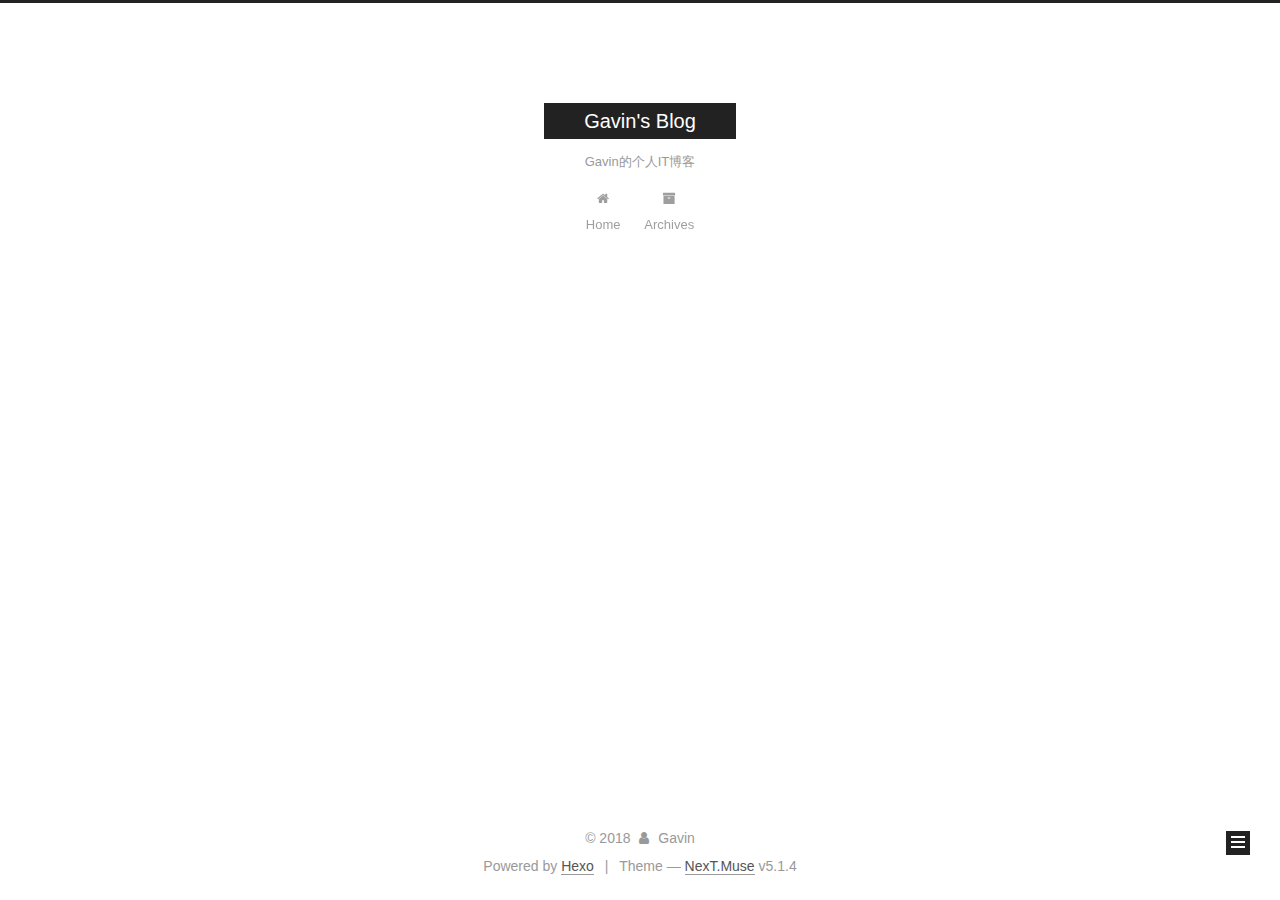
==== archives/index.html @ 12920d19 "Site updated: 2018-08-18 16:39:16" ====
<!DOCTYPE html>



  


<html class="theme-next muse use-motion" lang="">
<head>
  <meta charset="UTF-8"/>
<meta http-equiv="X-UA-Compatible" content="IE=edge" />
<meta name="viewport" content="width=device-width, initial-scale=1, maximum-scale=1"/>
<meta name="theme-color" content="#222">









<meta http-equiv="Cache-Control" content="no-transform" />
<meta http-equiv="Cache-Control" content="no-siteapp" />
















  
  
  <link href="/lib/fancybox/source/jquery.fancybox.css?v=2.1.5" rel="stylesheet" type="text/css" />







<link href="/lib/font-awesome/css/font-awesome.min.css?v=4.6.2" rel="stylesheet" type="text/css" />

<link href="/css/main.css?v=5.1.4" rel="stylesheet" type="text/css" />


  <link rel="apple-touch-icon" sizes="180x180" href="/images/apple-touch-icon-next.png?v=5.1.4">


  <link rel="icon" type="image/png" sizes="32x32" href="/images/favicon-32x32-next.png?v=5.1.4">


  <link rel="icon" type="image/png" sizes="16x16" href="/images/favicon-16x16-next.png?v=5.1.4">


  <link rel="mask-icon" href="/images/logo.svg?v=5.1.4" color="#222">





  <meta name="keywords" content="Hexo, NexT" />










<meta name="description" content="关于互联网的技术博文">
<meta property="og:type" content="website">
<meta property="og:title" content="Gavin&#39;s Blog">
<meta property="og:url" content="http://yoursite.com/archives/index.html">
<meta property="og:site_name" content="Gavin&#39;s Blog">
<meta property="og:description" content="关于互联网的技术博文">
<meta property="og:locale" content="default">
<meta name="twitter:card" content="summary">
<meta name="twitter:title" content="Gavin&#39;s Blog">
<meta name="twitter:description" content="关于互联网的技术博文">



<script type="text/javascript" id="hexo.configurations">
  var NexT = window.NexT || {};
  var CONFIG = {
    root: '/',
    scheme: 'Muse',
    version: '5.1.4',
    sidebar: {"position":"left","display":"post","offset":12,"b2t":false,"scrollpercent":false,"onmobile":false},
    fancybox: true,
    tabs: true,
    motion: {"enable":true,"async":false,"transition":{"post_block":"fadeIn","post_header":"slideDownIn","post_body":"slideDownIn","coll_header":"slideLeftIn","sidebar":"slideUpIn"}},
    duoshuo: {
      userId: '0',
      author: 'Author'
    },
    algolia: {
      applicationID: '',
      apiKey: '',
      indexName: '',
      hits: {"per_page":10},
      labels: {"input_placeholder":"Search for Posts","hits_empty":"We didn't find any results for the search: ${query}","hits_stats":"${hits} results found in ${time} ms"}
    }
  };
</script>



  <link rel="canonical" href="http://yoursite.com/archives/"/>





  <title>Archive | Gavin's Blog</title>
  








</head>

<body itemscope itemtype="http://schema.org/WebPage" lang="default">

  
  
    
  

  <div class="container sidebar-position-left page-archive">
    <div class="headband"></div>

    <header id="header" class="header" itemscope itemtype="http://schema.org/WPHeader">
      <div class="header-inner"><div class="site-brand-wrapper">
  <div class="site-meta ">
    

    <div class="custom-logo-site-title">
      <a href="/"  class="brand" rel="start">
        <span class="logo-line-before"><i></i></span>
        <span class="site-title">Gavin's Blog</span>
        <span class="logo-line-after"><i></i></span>
      </a>
    </div>
      
        <p class="site-subtitle">Gavin的个人IT博客</p>
      
  </div>

  <div class="site-nav-toggle">
    <button>
      <span class="btn-bar"></span>
      <span class="btn-bar"></span>
      <span class="btn-bar"></span>
    </button>
  </div>
</div>

<nav class="site-nav">
  

  
    <ul id="menu" class="menu">
      
        
        <li class="menu-item menu-item-home">
          <a href="/" rel="section">
            
              <i class="menu-item-icon fa fa-fw fa-home"></i> <br />
            
            Home
          </a>
        </li>
      
        
        <li class="menu-item menu-item-archives">
          <a href="/archives/" rel="section">
            
              <i class="menu-item-icon fa fa-fw fa-archive"></i> <br />
            
            Archives
          </a>
        </li>
      

      
    </ul>
  

  
</nav>



 </div>
    </header>

    <main id="main" class="main">
      <div class="main-inner">
        <div class="content-wrap">
          <div id="content" class="content">
            

  
  
  
  <div class="post-block archive">
    <div id="posts" class="posts-collapse">
      <span class="archive-move-on"></span>

      <span class="archive-page-counter">
        
        
        
          
        
        Um..! 2 posts in total. Keep on posting.
      </span>

      

        
        
        

        
          
          <div class="collection-title">
            <h1 class="archive-year" id="archive-year-2018">2018</h1>
          </div>
        
        

        

  <article class="post post-type-normal" itemscope itemtype="http://schema.org/Article">
    <header class="post-header">

      <h2 class="post-title">
        
            <a class="post-title-link" href="/2018/08/18/test/" itemprop="url">
              
                <span itemprop="name">test</span>
              
            </a>
        
      </h2>

      <div class="post-meta">
        <time class="post-time" itemprop="dateCreated"
              datetime="2018-08-18T15:03:18+08:00"
              content="2018-08-18" >
          08-18
        </time>
      </div>

    </header>
  </article>



      

        
        
        

        
        

        

  <article class="post post-type-normal" itemscope itemtype="http://schema.org/Article">
    <header class="post-header">

      <h2 class="post-title">
        
            <a class="post-title-link" href="/2018/08/18/hello-world/" itemprop="url">
              
                <span itemprop="name">Hello World</span>
              
            </a>
        
      </h2>

      <div class="post-meta">
        <time class="post-time" itemprop="dateCreated"
              datetime="2018-08-18T14:48:53+08:00"
              content="2018-08-18" >
          08-18
        </time>
      </div>

    </header>
  </article>



      

    </div>
  </div>
  
  
  

  



          </div>
          


          

        </div>
        
          
  
  <div class="sidebar-toggle">
    <div class="sidebar-toggle-line-wrap">
      <span class="sidebar-toggle-line sidebar-toggle-line-first"></span>
      <span class="sidebar-toggle-line sidebar-toggle-line-middle"></span>
      <span class="sidebar-toggle-line sidebar-toggle-line-last"></span>
    </div>
  </div>

  <aside id="sidebar" class="sidebar">
    
    <div class="sidebar-inner">

      

      

      <section class="site-overview-wrap sidebar-panel sidebar-panel-active">
        <div class="site-overview">
          <div class="site-author motion-element" itemprop="author" itemscope itemtype="http://schema.org/Person">
            
              <p class="site-author-name" itemprop="name">Gavin</p>
              <p class="site-description motion-element" itemprop="description">关于互联网的技术博文</p>
          </div>

          <nav class="site-state motion-element">

            
              <div class="site-state-item site-state-posts">
              
                <a href="/archives/">
              
                  <span class="site-state-item-count">2</span>
                  <span class="site-state-item-name">posts</span>
                </a>
              </div>
            

            

            

          </nav>

          

          

          
          

          
          

          

        </div>
      </section>

      

      

    </div>
  </aside>


        
      </div>
    </main>

    <footer id="footer" class="footer">
      <div class="footer-inner">
        <div class="copyright">&copy; <span itemprop="copyrightYear">2018</span>
  <span class="with-love">
    <i class="fa fa-user"></i>
  </span>
  <span class="author" itemprop="copyrightHolder">Gavin</span>

  
</div>


  <div class="powered-by">Powered by <a class="theme-link" target="_blank" href="https://hexo.io">Hexo</a></div>



  <span class="post-meta-divider">|</span>



  <div class="theme-info">Theme &mdash; <a class="theme-link" target="_blank" href="https://github.com/iissnan/hexo-theme-next">NexT.Muse</a> v5.1.4</div>




        







        
      </div>
    </footer>

    
      <div class="back-to-top">
        <i class="fa fa-arrow-up"></i>
        
      </div>
    

    

  </div>

  

<script type="text/javascript">
  if (Object.prototype.toString.call(window.Promise) !== '[object Function]') {
    window.Promise = null;
  }
</script>









  












  
  
    <script type="text/javascript" src="/lib/jquery/index.js?v=2.1.3"></script>
  

  
  
    <script type="text/javascript" src="/lib/fastclick/lib/fastclick.min.js?v=1.0.6"></script>
  

  
  
    <script type="text/javascript" src="/lib/jquery_lazyload/jquery.lazyload.js?v=1.9.7"></script>
  

  
  
    <script type="text/javascript" src="/lib/velocity/velocity.min.js?v=1.2.1"></script>
  

  
  
    <script type="text/javascript" src="/lib/velocity/velocity.ui.min.js?v=1.2.1"></script>
  

  
  
    <script type="text/javascript" src="/lib/fancybox/source/jquery.fancybox.pack.js?v=2.1.5"></script>
  


  


  <script type="text/javascript" src="/js/src/utils.js?v=5.1.4"></script>

  <script type="text/javascript" src="/js/src/motion.js?v=5.1.4"></script>



  
  

  

  


  <script type="text/javascript" src="/js/src/bootstrap.js?v=5.1.4"></script>



  


  




	





  





  












  





  

  

  

  
  

  

  

  

</body>
</html>
---- css/main.css ----
/* normalize.css v3.0.2 | MIT License | git.io/normalize */
html {
  font-family: sans-serif; /* 1 */
  -ms-text-size-adjust: 100%; /* 2 */
  -webkit-text-size-adjust: 100%; /* 2 */
}
body {
  margin: 0;
}
article,
aside,
details,
figcaption,
figure,
footer,
header,
hgroup,
main,
menu,
nav,
section,
summary {
  display: block;
}
audio,
canvas,
progress,
video {
  display: inline-block; /* 1 */
  vertical-align: baseline; /* 2 */
}
audio:not([controls]) {
  display: none;
  height: 0;
}
[hidden],
template {
  display: none;
}
a {
  background-color: transparent;
}
a:active,
a:hover {
  outline: 0;
}
abbr[title] {
  border-bottom: 1px dotted;
}
b,
strong {
  font-weight: bold;
}
dfn {
  font-style: italic;
}
h1 {
  font-size: 2em;
  margin: 0.67em 0;
}
mark {
  background: #ff0;
  color: #000;
}
small {
  font-size: 80%;
}
sub,
sup {
  font-size: 75%;
  line-height: 0;
  position: relative;
  vertical-align: baseline;
}
sup {
  top: -0.5em;
}
sub {
  bottom: -0.25em;
}
img {
  border: 0;
}
svg:not(:root) {
  overflow: hidden;
}
figure {
  margin: 1em 40px;
}
hr {
  -moz-box-sizing: content-box;
  box-sizing: content-box;
  height: 0;
}
pre {
  overflow: auto;
}
code,
kbd,
pre,
samp {
  font-family: monospace, monospace;
  font-size: 1em;
}
button,
input,
optgroup,
select,
textarea {
  color: inherit; /* 1 */
  font: inherit; /* 2 */
  margin: 0; /* 3 */
}
button {
  overflow: visible;
}
button,
select {
  text-transform: none;
}
button,
html input[type="button"],
input[type="reset"],
input[type="submit"] {
  -webkit-appearance: button; /* 2 */
  cursor: pointer; /* 3 */
}
button[disabled],
html input[disabled] {
  cursor: default;
}
button::-moz-focus-inner,
input::-moz-focus-inner {
  border: 0;
  padding: 0;
}
input {
  line-height: normal;
}
input[type="checkbox"],
input[type="radio"] {
  box-sizing: border-box; /* 1 */
  padding: 0; /* 2 */
}
input[type="number"]::-webkit-inner-spin-button,
input[type="number"]::-webkit-outer-spin-button {
  height: auto;
}
input[type="search"] {
  -webkit-appearance: textfield; /* 1 */
  -moz-box-sizing: content-box;
  -webkit-box-sizing: content-box; /* 2 */
  box-sizing: content-box;
}
input[type="search"]::-webkit-search-cancel-button,
input[type="search"]::-webkit-search-decoration {
  -webkit-appearance: none;
}
fieldset {
  border: 1px solid #c0c0c0;
  margin: 0 2px;
  padding: 0.35em 0.625em 0.75em;
}
legend {
  border: 0; /* 1 */
  padding: 0; /* 2 */
}
textarea {
  overflow: auto;
}
optgroup {
  font-weight: bold;
}
table {
  border-collapse: collapse;
  border-spacing: 0;
}
td,
th {
  padding: 0;
}
::selection {
  background: #262a30;
  color: #fff;
}
body {
  position: relative;
  font-family: 'Lato', "PingFang SC", "Microsoft YaHei", sans-serif;
  font-size: 14px;
  line-height: 2;
  color: #555;
  background: #fff;
}
@media (max-width: 767px) {
  body {
    padding-right: 0 !important;
  }
}
@media (min-width: 768px) and (max-width: 991px) {
  body {
    padding-right: 0 !important;
  }
}
@media (min-width: 1600px) {
  body {
    font-size: 16px;
  }
}
h1,
h2,
h3,
h4,
h5,
h6 {
  margin: 0;
  padding: 0;
  font-weight: bold;
  line-height: 1.5;
  font-family: 'Lato', "PingFang SC", "Microsoft YaHei", sans-serif;
}
h2,
h3,
h4,
h5,
h6 {
  margin: 20px 0 15px;
}
h1 {
  font-size: 22px;
}
@media (max-width: 767px) {
  h1 {
    font-size: 18px;
  }
}
h2 {
  font-size: 20px;
}
@media (max-width: 767px) {
  h2 {
    font-size: 16px;
  }
}
h3 {
  font-size: 18px;
}
@media (max-width: 767px) {
  h3 {
    font-size: 14px;
  }
}
h4 {
  font-size: 16px;
}
@media (max-width: 767px) {
  h4 {
    font-size: 12px;
  }
}
h5 {
  font-size: 14px;
}
@media (max-width: 767px) {
  h5 {
    font-size: 10px;
  }
}
h6 {
  font-size: 12px;
}
@media (max-width: 767px) {
  h6 {
    font-size: 8px;
  }
}
p {
  margin: 0 0 20px 0;
}
a {
  color: #555;
  text-decoration: none;
  outline: none;
  border-bottom: 1px solid #999;
  word-wrap: break-word;
}
a:hover {
  color: #222;
  border-bottom-color: #222;
}
blockquote {
  margin: 0;
  padding: 0;
}
img {
  display: block;
  margin: auto;
  max-width: 100%;
  height: auto;
}
hr {
  margin: 40px 0;
  height: 3px;
  border: none;
  background-color: #ddd;
  background-image: repeating-linear-gradient(-45deg, #fff, #fff 4px, transparent 4px, transparent 8px);
}
blockquote {
  padding: 0 15px;
  color: #666;
  border-left: 4px solid #ddd;
}
blockquote cite::before {
  content: "-";
  padding: 0 5px;
}
dt {
  font-weight: 700;
}
dd {
  margin: 0;
  padding: 0;
}
kbd {
  border: 1px solid #ccc;
  border-radius: 0.2em;
  box-shadow: 0.1em 0.1em 0.2em rgba(0,0,0,0.1);
  background-color: #f9f9f9;
  font-family: inherit;
  background-image: -webkit-linear-gradient(top, #eee, #fff, #eee);
  padding: 0.1em 0.3em;
  white-space: nowrap;
}
.text-left {
  text-align: left;
}
.text-center {
  text-align: center;
}
.text-right {
  text-align: right;
}
.text-justify {
  text-align: justify;
}
.text-nowrap {
  white-space: nowrap;
}
.text-lowercase {
  text-transform: lowercase;
}
.text-uppercase {
  text-transform: uppercase;
}
.text-capitalize {
  text-transform: capitalize;
}
.center-block {
  display: block;
  margin-left: auto;
  margin-right: auto;
}
.clearfix:before,
.clearfix:after {
  content: " ";
  display: table;
}
.clearfix:after {
  clear: both;
}
.pullquote {
  width: 45%;
}
.pullquote.left {
  float: left;
  margin-left: 5px;
  margin-right: 10px;
}
.pullquote.right {
  float: right;
  margin-left: 10px;
  margin-right: 5px;
}
.affix.affix.affix {
  position: fixed;
}
.translation {
  margin-top: -20px;
  font-size: 14px;
  color: #999;
}
.scrollbar-measure {
  width: 100px;
  height: 100px;
  overflow: scroll;
  position: absolute;
  top: -9999px;
}
.use-motion .motion-element {
  opacity: 0;
}
table {
  margin: 20px 0;
  width: 100%;
  border-collapse: collapse;
  border-spacing: 0;
  border: 1px solid #ddd;
  font-size: 14px;
  table-layout: fixed;
  word-wrap: break-all;
}
table>tbody>tr:nth-of-type(odd) {
  background-color: #f9f9f9;
}
table>tbody>tr:hover {
  background-color: #f5f5f5;
}
caption,
th,
td {
  padding: 8px;
  text-align: left;
  vertical-align: middle;
  font-weight: normal;
}
th,
td {
  border-bottom: 3px solid #ddd;
  border-right: 1px solid #eee;
}
th {
  padding-bottom: 10px;
  font-weight: 700;
}
td {
  border-bottom-width: 1px;
}
html,
body {
  height: 100%;
}
.container {
  position: relative;
  min-height: 100%;
}
.header-inner {
  margin: 0 auto;
  padding: 100px 0 70px;
  width: 700px;
}
@media (min-width: 1600px) {
  .container .header-inner {
    width: 900px;
  }
}
.main {
  padding-bottom: 150px;
}
.main-inner {
  margin: 0 auto;
  width: 700px;
}
@media (min-width: 1600px) {
  .container .main-inner {
    width: 900px;
  }
}
.footer {
  position: absolute;
  left: 0;
  bottom: 0;
  width: 100%;
  min-height: 50px;
}
.footer-inner {
  box-sizing: border-box;
  margin: 20px auto;
  width: 700px;
}
@media (min-width: 1600px) {
  .container .footer-inner {
    width: 900px;
  }
}
pre,
.highlight {
  overflow: auto;
  margin: 20px 0;
  padding: 0;
  font-size: 13px;
  color: #4d4d4c;
  background: #f7f7f7;
  line-height: 1.6;
}
pre,
code {
  font-family: consolas, Menlo, "PingFang SC", "Microsoft YaHei", monospace;
}
code {
  padding: 2px 4px;
  word-wrap: break-word;
  color: #555;
  background: #eee;
  border-radius: 3px;
  font-size: 13px;
}
pre {
  padding: 10px;
}
pre code {
  padding: 0;
  color: #4d4d4c;
  background: none;
  text-shadow: none;
}
.highlight {
  border-radius: 1px;
}
.highlight pre {
  border: none;
  margin: 0;
  padding: 10px 0;
}
.highlight table {
  margin: 0;
  width: auto;
  border: none;
}
.highlight td {
  border: none;
  padding: 0;
}
.highlight figcaption {
  font-size: 1em;
  color: #4d4d4c;
  line-height: 1em;
  margin-bottom: 1em;
}
.highlight figcaption:before,
.highlight figcaption:after {
  content: " ";
  display: table;
}
.highlight figcaption:after {
  clear: both;
}
.highlight figcaption a {
  float: right;
  color: #4d4d4c;
}
.highlight figcaption a:hover {
  border-bottom-color: #4d4d4c;
}
.highlight .gutter pre {
  padding-left: 10px;
  padding-right: 10px;
  color: #869194;
  text-align: right;
  background-color: #eff2f3;
}
.highlight .code pre {
  width: 100%;
  padding-left: 10px;
  padding-right: 10px;
  background-color: #f7f7f7;
}
.highlight .line {
  height: 20px;
}
.gutter {
  -webkit-user-select: none;
  -moz-user-select: none;
  -ms-user-select: none;
  user-select: none;
}
.gist table {
  width: auto;
}
.gist table td {
  border: none;
}
pre .deletion {
  background: #fdd;
}
pre .addition {
  background: #dfd;
}
pre .meta {
  color: #8959a8;
}
pre .comment {
  color: #8e908c;
}
pre .variable,
pre .attribute,
pre .tag,
pre .regexp,
pre .ruby .constant,
pre .xml .tag .title,
pre .xml .pi,
pre .xml .doctype,
pre .html .doctype,
pre .css .id,
pre .css .class,
pre .css .pseudo {
  color: #c82829;
}
pre .number,
pre .preprocessor,
pre .built_in,
pre .literal,
pre .params,
pre .constant,
pre .command {
  color: #f5871f;
}
pre .ruby .class .title,
pre .css .rules .attribute,
pre .string,
pre .value,
pre .inheritance,
pre .header,
pre .ruby .symbol,
pre .xml .cdata,
pre .special,
pre .number,
pre .formula {
  color: #718c00;
}
pre .title,
pre .css .hexcolor {
  color: #3e999f;
}
pre .function,
pre .python .decorator,
pre .python .title,
pre .ruby .function .title,
pre .ruby .title .keyword,
pre .perl .sub,
pre .javascript .title,
pre .coffeescript .title {
  color: #4271ae;
}
pre .keyword,
pre .javascript .function {
  color: #8959a8;
}
.full-image.full-image.full-image.full-image {
  border: none;
  max-width: 100%;
  width: auto;
  margin: 20px auto 25px;
}
@media (min-width: 992px) {
  .full-image.full-image.full-image.full-image {
    max-width: none;
    width: 110%;
    margin: 25px -5%;
  }
}
.blockquote-center,
.page-home .post-type-quote blockquote,
.page-post-detail .post-type-quote blockquote {
  position: relative;
  margin: 40px 0;
  padding: 0;
  border-left: none;
  text-align: center;
}
.blockquote-center::before,
.page-home .post-type-quote blockquote::before,
.page-post-detail .post-type-quote blockquote::before,
.blockquote-center::after,
.page-home .post-type-quote blockquote::after,
.page-post-detail .post-type-quote blockquote::after {
  position: absolute;
  content: ' ';
  display: block;
  width: 100%;
  height: 24px;
  opacity: 0.2;
  background-repeat: no-repeat;
  background-position: 0 -6px;
  background-size: 22px 22px;
}
.blockquote-center::before,
.page-home .post-type-quote blockquote::before,
.page-post-detail .post-type-quote blockquote::before {
  top: -20px;
  background-image: url("../images/quote-l.svg");
  border-top: 1px solid #ccc;
}
.blockquote-center::after,
.page-home .post-type-quote blockquote::after,
.page-post-detail .post-type-quote blockquote::after {
  bottom: -20px;
  background-image: url("../images/quote-r.svg");
  border-bottom: 1px solid #ccc;
  background-position: 100% 8px;
}
.blockquote-center p,
.page-home .post-type-quote blockquote p,
.page-post-detail .post-type-quote blockquote p,
.blockquote-center div,
.page-home .post-type-quote blockquote div,
.page-post-detail .post-type-quote blockquote div {
  text-align: center;
}
.post .post-body .group-picture img {
  box-sizing: border-box;
  padding: 0 3px;
  border: none;
}
.post .group-picture-row {
  overflow: hidden;
  margin-top: 6px;
}
.post .group-picture-row:first-child {
  margin-top: 0;
}
.post .group-picture-column {
  float: left;
}
.page-post-detail .post-body .group-picture-column {
  float: none;
  margin-top: 10px;
  width: auto !important;
}
.page-post-detail .post-body .group-picture-column img {
  margin: 0 auto;
}
.page-archive .group-picture-container {
  overflow: hidden;
}
.page-archive .group-picture-row {
  float: left;
}
.page-archive .group-picture-row:first-child {
  margin-top: 6px;
}
.page-archive .group-picture-column {
  max-width: 150px;
  max-height: 150px;
}
.post-body .note {
  position: relative;
  padding: 15px;
  margin-bottom: 20px;
  border: 1px solid #eee;
  border-left-width: 5px;
  border-radius: 3px;
}
.post-body .note h2,
.post-body .note h3,
.post-body .note h4,
.post-body .note h5,
.post-body .note h6 {
  margin-top: 0;
  margin-bottom: 0;
  border-bottom: initial;
  padding-top: 0 !important;
}
.post-body .note p:first-child,
.post-body .note ul:first-child,
.post-body .note ol:first-child,
.post-body .note table:first-child,
.post-body .note pre:first-child,
.post-body .note blockquote:first-child {
  margin-top: 0;
}
.post-body .note p:last-child,
.post-body .note ul:last-child,
.post-body .note ol:last-child,
.post-body .note table:last-child,
.post-body .note pre:last-child,
.post-body .note blockquote:last-child {
  margin-bottom: 0;
}
.post-body .note.default {
  border-left-color: #777;
}
.post-body .note.default h2,
.post-body .note.default h3,
.post-body .note.default h4,
.post-body .note.default h5,
.post-body .note.default h6 {
  color: #777;
}
.post-body .note.primary {
  border-left-color: #6f42c1;
}
.post-body .note.primary h2,
.post-body .note.primary h3,
.post-body .note.primary h4,
.post-body .note.primary h5,
.post-body .note.primary h6 {
  color: #6f42c1;
}
.post-body .note.info {
  border-left-color: #428bca;
}
.post-body .note.info h2,
.post-body .note.info h3,
.post-body .note.info h4,
.post-body .note.info h5,
.post-body .note.info h6 {
  color: #428bca;
}
.post-body .note.success {
  border-left-color: #5cb85c;
}
.post-body .note.success h2,
.post-body .note.success h3,
.post-body .note.success h4,
.post-body .note.success h5,
.post-body .note.success h6 {
  color: #5cb85c;
}
.post-body .note.warning {
  border-left-color: #f0ad4e;
}
.post-body .note.warning h2,
.post-body .note.warning h3,
.post-body .note.warning h4,
.post-body .note.warning h5,
.post-body .note.warning h6 {
  color: #f0ad4e;
}
.post-body .note.danger {
  border-left-color: #d9534f;
}
.post-body .note.danger h2,
.post-body .note.danger h3,
.post-body .note.danger h4,
.post-body .note.danger h5,
.post-body .note.danger h6 {
  color: #d9534f;
}
.post-body .label {
  display: inline;
  padding: 0 2px;
  white-space: nowrap;
}
.post-body .label.default {
  background-color: #f0f0f0;
}
.post-body .label.primary {
  background-color: #efe6f7;
}
.post-body .label.info {
  background-color: #e5f2f8;
}
.post-body .label.success {
  background-color: #e7f4e9;
}
.post-body .label.warning {
  background-color: #fcf6e1;
}
.post-body .label.danger {
  background-color: #fae8eb;
}
.post-body .tabs {
  position: relative;
  display: block;
  margin-bottom: 20px;
  padding-top: 10px;
}
.post-body .tabs ul.nav-tabs {
  margin: 0;
  padding: 0;
  display: flex;
  margin-bottom: -1px;
}
@media (max-width: 413px) {
  .post-body .tabs ul.nav-tabs {
    display: block;
    margin-bottom: 5px;
  }
}
.post-body .tabs ul.nav-tabs li.tab {
  list-style-type: none !important;
  margin: 0 0.25em 0 0;
  border-top: 3px solid transparent;
  border-left: 1px solid transparent;
  border-right: 1px solid transparent;
}
@media (max-width: 413px) {
  .post-body .tabs ul.nav-tabs li.tab {
    margin: initial;
    border-top: 1px solid transparent;
    border-left: 3px solid transparent;
    border-right: 1px solid transparent;
    border-bottom: 1px solid transparent;
  }
}
.post-body .tabs ul.nav-tabs li.tab a {
  outline: 0;
  border-bottom: initial;
  display: block;
  line-height: 1.8em;
  padding: 0.25em 0.75em;
  transition-duration: 0.2s;
  transition-timing-function: ease-out;
  transition-delay: 0s;
}
.post-body .tabs ul.nav-tabs li.tab a i {
  width: 1.285714285714286em;
}
.post-body .tabs ul.nav-tabs li.tab.active {
  border-top: 3px solid #fc6423;
  border-left: 1px solid #ddd;
  border-right: 1px solid #ddd;
  background-color: #fff;
}
@media (max-width: 413px) {
  .post-body .tabs ul.nav-tabs li.tab.active {
    border-top: 1px solid #ddd;
    border-left: 3px solid #fc6423;
    border-right: 1px solid #ddd;
    border-bottom: 1px solid #ddd;
  }
}
.post-body .tabs ul.nav-tabs li.tab.active a {
  cursor: default;
  color: #555;
}
.post-body .tabs .tab-content {
  background-color: #fff;
}
.post-body .tabs .tab-content .tab-pane {
  border: 1px solid #ddd;
  padding: 20px 20px 0 20px;
}
.post-body .tabs .tab-content .tab-pane:not(.active) {
  display: none !important;
}
.post-body .tabs .tab-content .tab-pane.active {
  display: block !important;
}
.btn {
  display: inline-block;
  padding: 0 20px;
  font-size: 14px;
  color: #fff;
  background: #222;
  border: 2px solid #222;
  text-decoration: none;
  border-radius: 0;
  transition-property: background-color;
  transition-duration: 0.2s;
  transition-timing-function: ease-in-out;
  transition-delay: 0s;
  line-height: 2;
}
.btn:hover {
  border-color: #222;
  color: #222;
  background: #fff;
}
.btn +.btn {
  margin: 0 0 8px 8px;
}
.btn .fa-fw {
  width: 1.285714285714286em;
  text-align: left;
}
.btn-bar {
  display: block;
  width: 22px;
  height: 2px;
  background: #555;
  border-radius: 1px;
}
.btn-bar+.btn-bar {
  margin-top: 4px;
}
.pagination {
  margin: 120px 0 40px;
  text-align: center;
  border-top: 1px solid #eee;
}
.page-number-basic,
.pagination .prev,
.pagination .next,
.pagination .page-number,
.pagination .space {
  display: inline-block;
  position: relative;
  top: -1px;
  margin: 0 10px;
  padding: 0 11px;
}
@media (max-width: 767px) {
  .page-number-basic,
  .pagination .prev,
  .pagination .next,
  .pagination .page-number,
  .pagination .space {
    margin: 0 5px;
  }
}
.pagination .prev,
.pagination .next,
.pagination .page-number {
  border-bottom: 0;
  border-top: 1px solid #eee;
  transition-property: border-color;
  transition-duration: 0.2s;
  transition-timing-function: ease-in-out;
  transition-delay: 0s;
}
.pagination .prev:hover,
.pagination .next:hover,
.pagination .page-number:hover {
  border-top-color: #222;
}
.pagination .space {
  padding: 0;
  margin: 0;
}
.pagination .prev {
  margin-left: 0;
}
.pagination .next {
  margin-right: 0;
}
.pagination .page-number.current {
  color: #fff;
  background: #ccc;
  border-top-color: #ccc;
}
@media (max-width: 767px) {
  .pagination {
    border-top: none;
  }
  .pagination .prev,
  .pagination .next,
  .pagination .page-number {
    margin-bottom: 10px;
    border-top: 0;
    border-bottom: 1px solid #eee;
    padding: 0 10px;
  }
  .pagination .prev:hover,
  .pagination .next:hover,
  .pagination .page-number:hover {
    border-bottom-color: #222;
  }
}
.comments {
  margin: 60px 20px 0;
}
.tag-cloud {
  text-align: center;
}
.tag-cloud a {
  display: inline-block;
  margin: 10px;
}
.back-to-top {
  box-sizing: border-box;
  position: fixed;
  bottom: -100px;
  right: 30px;
  z-index: 1050;
  padding: 0 6px;
  width: 24px;
  background: #222;
  font-size: 12px;
  opacity: 1;
  color: #fff;
  cursor: pointer;
  text-align: center;
  -webkit-transform: translateZ(0);
  transition-property: bottom;
  transition-duration: 0.2s;
  transition-timing-function: ease-in-out;
  transition-delay: 0s;
}
@media (min-width: 768px) and (max-width: 991px) {
  .back-to-top {
    display: none !important;
  }
}
@media (max-width: 767px) {
  .back-to-top {
    display: none !important;
  }
}
.back-to-top.back-to-top-on {
  bottom: 19px;
}
.header {
  background: transparent;
}
.header-inner {
  position: relative;
}
.headband {
  height: 3px;
  background: #222;
}
.site-meta {
  margin: 0;
  text-align: center;
}
@media (max-width: 767px) {
  .site-meta {
    text-align: center;
  }
}
.brand {
  position: relative;
  display: inline-block;
  padding: 0 40px;
  color: #fff;
  background: #222;
  border-bottom: none;
}
.brand:hover {
  color: #fff;
}
.logo {
  display: inline-block;
  margin-right: 5px;
  line-height: 36px;
  vertical-align: top;
}
.site-title {
  display: inline-block;
  vertical-align: top;
  line-height: 36px;
  font-size: 20px;
  font-weight: normal;
  font-family: 'Lato', "PingFang SC", "Microsoft YaHei", sans-serif;
}
.site-subtitle {
  margin-top: 10px;
  font-size: 13px;
  color: #999;
}
.use-motion .brand {
  opacity: 0;
}
.use-motion .logo,
.use-motion .site-title,
.use-motion .site-subtitle {
  opacity: 0;
  position: relative;
  top: -10px;
}
.site-nav-toggle {
  display: none;
  position: absolute;
  top: 10px;
  left: 10px;
}
@media (max-width: 767px) {
  .site-nav-toggle {
    display: block;
  }
}
.site-nav-toggle button {
  margin-top: 2px;
  padding: 9px 10px;
  background: transparent;
  border: none;
}
@media (max-width: 767px) {
  .site-nav {
    display: none;
    margin: 0 -10px;
    padding: 0 10px;
    clear: both;
    border-top: 1px solid #ddd;
  }
}
@media (min-width: 768px) and (max-width: 991px) {
  .site-nav {
    display: block !important;
  }
}
@media (min-width: 992px) {
  .site-nav {
    display: block !important;
  }
}
.menu {
  margin-top: 20px;
  padding-left: 0;
  text-align: center;
}
.menu .menu-item {
  display: inline-block;
  margin: 0 10px;
  list-style: none;
}
@media screen and (max-width: 767px) {
  .menu .menu-item {
    margin-top: 10px;
  }
}
.menu .menu-item a {
  display: block;
  font-size: 13px;
  line-height: inherit;
  border-bottom: 1px solid transparent;
  transition-property: border-color;
  transition-duration: 0.2s;
  transition-timing-function: ease-in-out;
  transition-delay: 0s;
}
.menu .menu-item a:hover {
  border-bottom-color: #222;
}
.menu .menu-item .fa {
  margin-right: 5px;
}
.use-motion .menu-item {
  opacity: 0;
}
.post-body {
  font-family: 'Lato', "PingFang SC", "Microsoft YaHei", sans-serif;
}
@media (max-width: 767px) {
  .post-body {
    word-break: break-word;
  }
}
.post-body .fancybox img {
  display: block !important;
  margin: 0 auto;
  cursor: pointer;
  cursor: zoom-in;
  cursor: -webkit-zoom-in;
}
.post-body .image-caption,
.post-body .figure .caption {
  margin: -20px auto 15px;
  text-align: center;
  font-size: 14px;
  color: #999;
  font-weight: bold;
  line-height: 1;
}
.post-sticky-flag {
  display: inline-block;
  font-size: 16px;
  -ms-transform: rotate(30deg);
  -webkit-transform: rotate(30deg);
  -moz-transform: rotate(30deg);
  -ms-transform: rotate(30deg);
  -o-transform: rotate(30deg);
  transform: rotate(30deg);
}
.use-motion .post-block,
.use-motion .pagination,
.use-motion .comments {
  opacity: 0;
}
.use-motion .post-header {
  opacity: 0;
}
.use-motion .post-body {
  opacity: 0;
}
.use-motion .collection-title {
  opacity: 0;
}
.posts-expand {
  padding-top: 40px;
}
@media (max-width: 767px) {
  .posts-expand {
    margin: 0 20px;
  }
  .post-body pre .gutter pre {
    padding-right: 10px;
  }
  .post-body .highlight {
    margin-left: 0px;
    margin-right: 0px;
    padding: 0;
  }
  .post-body .highlight .gutter pre {
    padding-right: 10px;
  }
}
@media (min-width: 992px) {
  .posts-expand .post-body {
    text-align: justify;
  }
}
.posts-expand .post-body h2,
.posts-expand .post-body h3,
.posts-expand .post-body h4,
.posts-expand .post-body h5,
.posts-expand .post-body h6 {
  padding-top: 10px;
}
.posts-expand .post-body h2 .header-anchor,
.posts-expand .post-body h3 .header-anchor,
.posts-expand .post-body h4 .header-anchor,
.posts-expand .post-body h5 .header-anchor,
.posts-expand .post-body h6 .header-anchor {
  float: right;
  margin-left: 10px;
  color: #ccc;
  border-bottom-style: none;
  visibility: hidden;
}
.posts-expand .post-body h2 .header-anchor:hover,
.posts-expand .post-body h3 .header-anchor:hover,
.posts-expand .post-body h4 .header-anchor:hover,
.posts-expand .post-body h5 .header-anchor:hover,
.posts-expand .post-body h6 .header-anchor:hover {
  color: inherit;
}
.posts-expand .post-body h2:hover .header-anchor,
.posts-expand .post-body h3:hover .header-anchor,
.posts-expand .post-body h4:hover .header-anchor,
.posts-expand .post-body h5:hover .header-anchor,
.posts-expand .post-body h6:hover .header-anchor {
  visibility: visible;
}
.posts-expand .post-body ul li {
  list-style: circle;
}
.posts-expand .post-body img {
  box-sizing: border-box;
  margin: auto;
  padding: 3px;
  border: 1px solid #ddd;
}
.posts-expand .post-body .fancybox img {
  margin: 0 auto 25px;
}
@media (max-width: 767px) {
  .posts-collapse {
    margin: 0 20px;
  }
  .posts-collapse .post-title,
  .posts-collapse .post-meta {
    display: block;
    width: auto;
    text-align: left;
  }
}
.posts-collapse {
  position: relative;
  z-index: 1010;
  margin-left: 55px;
}
.posts-collapse::after {
  content: " ";
  position: absolute;
  top: 20px;
  left: 0;
  margin-left: -2px;
  width: 4px;
  height: 100%;
  background: #f5f5f5;
  z-index: -1;
}
@media (max-width: 767px) {
  .posts-collapse {
    margin: 0 20px;
  }
}
.posts-collapse .collection-title {
  position: relative;
  margin: 60px 0;
}
.posts-collapse .collection-title h1,
.posts-collapse .collection-title h2 {
  margin-left: 20px;
}
.posts-collapse .collection-title small {
  color: #bbb;
  margin-left: 5px;
}
.posts-collapse .collection-title::before {
  content: " ";
  position: absolute;
  left: 0;
  top: 50%;
  margin-left: -4px;
  margin-top: -4px;
  width: 8px;
  height: 8px;
  background: #bbb;
  border-radius: 50%;
}
.posts-collapse .post {
  margin: 30px 0;
}
.posts-collapse .post-header {
  position: relative;
  transition-duration: 0.2s;
  transition-timing-function: ease-in-out;
  transition-delay: 0s;
  transition-property: border;
  border-bottom: 1px dashed #ccc;
}
.posts-collapse .post-header::before {
  content: " ";
  position: absolute;
  left: 0;
  top: 12px;
  width: 6px;
  height: 6px;
  margin-left: -4px;
  background: #bbb;
  border-radius: 50%;
  border: 1px solid #fff;
  transition-duration: 0.2s;
  transition-timing-function: ease-in-out;
  transition-delay: 0s;
  transition-property: background;
}
.posts-collapse .post-header:hover {
  border-bottom-color: #666;
}
.posts-collapse .post-header:hover::before {
  background: #222;
}
.posts-collapse .post-meta {
  position: absolute;
  font-size: 12px;
  left: 20px;
  top: 5px;
}
.posts-collapse .post-comments-count {
  display: none;
}
.posts-collapse .post-title {
  margin-left: 60px;
  font-size: 16px;
  font-weight: normal;
  line-height: inherit;
}
.posts-collapse .post-title::after {
  margin-left: 3px;
  opacity: 0.6;
}
.posts-collapse .post-title a {
  color: #666;
  border-bottom: none;
}
.page-home .post-type-quote .post-header,
.page-post-detail .post-type-quote .post-header,
.page-home .post-type-quote .post-tags,
.page-post-detail .post-type-quote .post-tags {
  display: none;
}
.posts-expand .post-title {
  text-align: center;
  word-break: break-word;
  font-weight: 400;
}
.posts-expand .post-title-link {
  display: inline-block;
  position: relative;
  color: #555;
  border-bottom: none;
  line-height: 1.2;
  vertical-align: top;
}
.posts-expand .post-title-link::before {
  content: "";
  position: absolute;
  width: 100%;
  height: 2px;
  bottom: 0;
  left: 0;
  background-color: #000;
  visibility: hidden;
  -webkit-transform: scaleX(0);
  -moz-transform: scaleX(0);
  -ms-transform: scaleX(0);
  -o-transform: scaleX(0);
  transform: scaleX(0);
  transition-duration: 0.2s;
  transition-timing-function: ease-in-out;
  transition-delay: 0s;
}
.posts-expand .post-title-link:hover::before {
  visibility: visible;
  -webkit-transform: scaleX(1);
  -moz-transform: scaleX(1);
  -ms-transform: scaleX(1);
  -o-transform: scaleX(1);
  transform: scaleX(1);
}
.posts-expand .post-title-link .fa {
  font-size: 16px;
}
.posts-expand .post-meta {
  margin: 3px 0 60px 0;
  color: #999;
  font-family: 'Lato', "PingFang SC", "Microsoft YaHei", sans-serif;
  font-size: 12px;
  text-align: center;
}
.posts-expand .post-meta .post-category-list {
  display: inline-block;
  margin: 0;
  padding: 3px;
}
.posts-expand .post-meta .post-category-list-link {
  color: #999;
}
.posts-expand .post-meta .post-description {
  font-size: 14px;
  margin-top: 2px;
}
.post-meta-divider {
  margin: 0 0.5em;
}
.post-meta-item-icon {
  margin-right: 3px;
}
@media (min-width: 768px) and (max-width: 991px) {
  .post-meta-item-icon {
    display: inline-block;
  }
}
@media (max-width: 767px) {
  .post-meta-item-icon {
    display: inline-block;
  }
}
@media (min-width: 768px) and (max-width: 991px) {
  .post-meta-item-text {
    display: none;
  }
}
@media (max-width: 767px) {
  .post-meta-item-text {
    display: none;
  }
}
@media (max-width: 767px) {
  .posts-expand .post-comments-count {
    display: none;
  }
}
.post-button {
  margin-top: 40px;
}
.posts-expand .post-tags {
  margin-top: 40px;
  text-align: center;
}
.posts-expand .post-tags a {
  display: inline-block;
  margin-right: 10px;
  font-size: 13px;
}
.post-nav {
  display: table;
  margin-top: 15px;
  width: 100%;
  border-top: 1px solid #eee;
}
.post-nav-divider {
  display: table-cell;
  width: 10%;
}
.post-nav-item {
  display: table-cell;
  padding: 10px 0 0 0;
  width: 45%;
  vertical-align: top;
}
.post-nav-item a {
  position: relative;
  display: block;
  line-height: 25px;
  font-size: 14px;
  color: #555;
  border-bottom: none;
}
.post-nav-item a:hover {
  color: #222;
  border-bottom: none;
}
.post-nav-item a:active {
  top: 2px;
}
.post-nav-item .fa {
  position: absolute;
  top: 8px;
  left: 0;
  font-size: 12px;
}
.post-nav-next a {
  padding-left: 15px;
}
.post-nav-prev {
  text-align: right;
}
.post-nav-prev a {
  padding-right: 15px;
}
.post-nav-prev .fa {
  right: 0;
  left: auto;
}
.posts-expand .post-eof {
  display: block;
  margin: 80px auto 60px;
  width: 8%;
  height: 1px;
  background: #ccc;
  text-align: center;
}
.post:last-child .post-eof.post-eof.post-eof {
  display: none;
}
.post-gallery {
  display: table;
  table-layout: fixed;
  width: 100%;
  border-collapse: separate;
}
.post-gallery-row {
  display: table-row;
}
.post-gallery .post-gallery-img {
  display: table-cell;
  text-align: center;
  vertical-align: middle;
  border: none;
}
.post-gallery .post-gallery-img img {
  max-width: 100%;
  max-height: 100%;
  border: none;
}
.fancybox-close,
.fancybox-close:hover {
  border: none;
}
.rtl.post-body p,
.rtl.post-body a,
.rtl.post-body h1,
.rtl.post-body h2,
.rtl.post-body h3,
.rtl.post-body h4,
.rtl.post-body h5,
.rtl.post-body h6,
.rtl.post-body li,
.rtl.post-body ul,
.rtl.post-body ol {
  direction: rtl;
  font-family: UKIJ Ekran;
}
.rtl.post-title {
  font-family: UKIJ Ekran;
}
.sidebar {
  position: fixed;
  right: 0;
  top: 0;
  bottom: 0;
  width: 0;
  z-index: 1040;
  box-shadow: inset 0 2px 6px #000;
  background: #222;
  -webkit-transform: translateZ(0);
}
.sidebar a {
  color: #999;
  border-bottom-color: #555;
}
.sidebar a:hover {
  color: #eee;
}
@media (min-width: 768px) and (max-width: 991px) {
  .sidebar {
    display: none !important;
  }
}
@media (max-width: 767px) {
  .sidebar {
    display: none !important;
  }
}
.sidebar-inner {
  position: relative;
  padding: 20px 10px;
  color: #999;
  text-align: center;
}
.site-overview-wrap {
  overflow: hidden;
}
.site-overview {
  overflow-y: auto;
  overflow-x: hidden;
}
.sidebar-toggle {
  position: fixed;
  right: 30px;
  bottom: 45px;
  width: 14px;
  height: 14px;
  padding: 5px;
  background: #222;
  line-height: 0;
  z-index: 1050;
  cursor: pointer;
  -webkit-transform: translateZ(0);
}
@media (min-width: 768px) and (max-width: 991px) {
  .sidebar-toggle {
    display: none !important;
  }
}
@media (max-width: 767px) {
  .sidebar-toggle {
    display: none !important;
  }
}
.sidebar-toggle-line {
  position: relative;
  display: inline-block;
  vertical-align: top;
  height: 2px;
  width: 100%;
  background: #fff;
  margin-top: 3px;
}
.sidebar-toggle-line:first-child {
  margin-top: 0;
}
.site-author-image {
  display: block;
  margin: 0 auto;
  padding: 2px;
  max-width: 96px;
  height: auto;
  border: 2px solid #333;
}
.site-author-name {
  margin: 5px 0 0;
  text-align: center;
  color: #f5f5f5;
  font-weight: normal;
}
.site-description {
  margin-top: 5px;
  text-align: center;
  font-size: 14px;
  color: #999;
}
.site-state {
  overflow: hidden;
  line-height: 1.4;
  white-space: nowrap;
  text-align: center;
}
.site-state-item {
  display: inline-block;
  padding: 0 15px;
  border-left: 1px solid #333;
}
.site-state-item:first-child {
  border-left: none;
}
.site-state-item a {
  border-bottom: none;
}
.site-state-item-count {
  display: block;
  text-align: center;
  color: inherit;
  font-weight: 600;
  font-size: 18px;
}
.site-state-item-name {
  font-size: 13px;
  color: inherit;
}
.feed-link {
  margin-top: 20px;
}
.feed-link a {
  display: inline-block;
  padding: 0 15px;
  color: #fc6423;
  border: 1px solid #fc6423;
  border-radius: 4px;
}
.feed-link a i {
  color: #fc6423;
  font-size: 14px;
}
.feed-link a:hover {
  color: #fff;
  background: #fc6423;
}
.feed-link a:hover i {
  color: #fff;
}
.links-of-author {
  margin-top: 20px;
}
.links-of-author a {
  display: inline-block;
  vertical-align: middle;
  margin-right: 10px;
  margin-bottom: 10px;
  border-bottom-color: #555;
  font-size: 13px;
}
.links-of-author a:before {
  display: inline-block;
  vertical-align: middle;
  margin-right: 3px;
  content: " ";
  width: 4px;
  height: 4px;
  border-radius: 50%;
  background: #9d6798;
}
.links-of-blogroll {
  font-size: 13px;
}
.links-of-blogroll-title {
  margin-top: 20px;
  font-size: 14px;
  font-weight: 600;
}
.links-of-blogroll-list {
  margin: 0;
  padding: 0;
  list-style: none;
}
.links-of-blogroll-item {
  padding: 2px 10px;
}
.links-of-blogroll-item a {
  max-width: 280px;
  box-sizing: border-box;
  display: inline-block;
  overflow: hidden;
  white-space: nowrap;
  text-overflow: ellipsis;
}
.sidebar-nav {
  margin: 0 0 20px;
  padding-left: 0;
}
.sidebar-nav li {
  display: inline-block;
  cursor: pointer;
  border-bottom: 1px solid transparent;
  font-size: 14px;
  color: #555;
}
.sidebar-nav li:hover {
  color: #f5f5f5;
}
.page-post-detail .sidebar-nav-toc {
  padding: 0 5px;
}
.page-post-detail .sidebar-nav-overview {
  margin-left: 10px;
}
.sidebar-nav .sidebar-nav-active {
  color: #87daff;
  border-bottom-color: #87daff;
}
.sidebar-nav .sidebar-nav-active:hover {
  color: #87daff;
}
.sidebar-panel {
  display: none;
}
.sidebar-panel-active {
  display: block;
}
.post-toc-empty {
  font-size: 14px;
  color: #666;
}
.post-toc-wrap {
  overflow: hidden;
}
.post-toc {
  overflow: auto;
}
.post-toc ol {
  margin: 0;
  padding: 0 2px 5px 10px;
  text-align: left;
  list-style: none;
  font-size: 14px;
}
.post-toc ol > ol {
  padding-left: 0;
}
.post-toc ol a {
  transition-duration: 0.2s;
  transition-timing-function: ease-in-out;
  transition-delay: 0s;
  transition-property: all;
  color: #999;
  border-bottom-color: #555;
}
.post-toc ol a:hover {
  color: #ccc;
  border-bottom-color: #ccc;
}
.post-toc .nav-item {
  overflow: hidden;
  text-overflow: ellipsis;
  text-align: justify;
  white-space: nowrap;
  line-height: 1.8;
}
.post-toc .nav .nav-child {
  display: none;
}
.post-toc .nav .active > .nav-child {
  display: block;
}
.post-toc .nav .active-current > .nav-child {
  display: block;
}
.post-toc .nav .active-current > .nav-child > .nav-item {
  display: block;
}
.post-toc .nav .active > a {
  color: #87daff;
  border-bottom-color: #87daff;
}
.post-toc .nav .active-current > a {
  color: #87daff;
}
.post-toc .nav .active-current > a:hover {
  color: #87daff;
}
.footer {
  font-size: 14px;
  color: #999;
}
.footer img {
  border: none;
}
.footer-inner {
  text-align: center;
}
.with-love {
  display: inline-block;
  margin: 0 5px;
}
.powered-by,
.theme-info {
  display: inline-block;
}
.cc-license {
  margin-top: 10px;
  text-align: center;
}
.cc-license .cc-opacity {
  opacity: 0.7;
  border-bottom: none;
}
.cc-license .cc-opacity:hover {
  opacity: 0.9;
}
.cc-license img {
  display: inline-block;
}
.theme-next #ds-thread #ds-reset {
  color: #555;
}
.theme-next #ds-thread #ds-reset .ds-replybox {
  margin-bottom: 30px;
}
.theme-next #ds-thread #ds-reset .ds-replybox .ds-avatar,
.theme-next #ds-reset .ds-avatar img {
  box-shadow: none;
}
.theme-next #ds-thread #ds-reset .ds-textarea-wrapper {
  border-color: #c7d4e1;
  background: none;
  border-top-right-radius: 3px;
  border-top-left-radius: 3px;
}
.theme-next #ds-thread #ds-reset .ds-textarea-wrapper textarea {
  height: 60px;
}
.theme-next #ds-reset .ds-rounded-top {
  border-radius: 0;
}
.theme-next #ds-thread #ds-reset .ds-post-toolbar {
  box-sizing: border-box;
  border: 1px solid #c7d4e1;
  background: #f6f8fa;
}
.theme-next #ds-thread #ds-reset .ds-post-options {
  height: 40px;
  border: none;
  background: none;
}
.theme-next #ds-thread #ds-reset .ds-toolbar-buttons {
  top: 11px;
}
.theme-next #ds-thread #ds-reset .ds-sync {
  top: 5px;
}
.theme-next #ds-thread #ds-reset .ds-post-button {
  top: 4px;
  right: 5px;
  width: 90px;
  height: 30px;
  border: 1px solid #c5ced7;
  border-radius: 3px;
  background-image: linear-gradient(#fbfbfc, #f5f7f9);
  color: #60676d;
}
.theme-next #ds-thread #ds-reset .ds-post-button:hover {
  background-position: 0 -30px;
  color: #60676d;
}
.theme-next #ds-thread #ds-reset .ds-comments-info {
  padding: 10px 0;
}
.theme-next #ds-thread #ds-reset .ds-sort {
  display: none;
}
.theme-next #ds-thread #ds-reset li.ds-tab a.ds-current {
  border: none;
  background: #f6f8fa;
  color: #60676d;
}
.theme-next #ds-thread #ds-reset li.ds-tab a.ds-current:hover {
  background-color: #e9f0f7;
  color: #60676d;
}
.theme-next #ds-thread #ds-reset li.ds-tab a {
  border-radius: 2px;
  padding: 5px;
}
.theme-next #ds-thread #ds-reset .ds-login-buttons p {
  color: #999;
  line-height: 36px;
}
.theme-next #ds-thread #ds-reset .ds-login-buttons .ds-service-list li {
  height: 28px;
}
.theme-next #ds-thread #ds-reset .ds-service-list a {
  background: none;
  padding: 5px;
  border: 1px solid;
  border-radius: 3px;
  text-align: center;
}
.theme-next #ds-thread #ds-reset .ds-service-list a:hover {
  color: #fff;
  background: #666;
}
.theme-next #ds-thread #ds-reset .ds-service-list .ds-weibo {
  color: #fc9b00;
  border-color: #fc9b00;
}
.theme-next #ds-thread #ds-reset .ds-service-list .ds-weibo:hover {
  background: #fc9b00;
}
.theme-next #ds-thread #ds-reset .ds-service-list .ds-qq {
  color: #60a3ec;
  border-color: #60a3ec;
}
.theme-next #ds-thread #ds-reset .ds-service-list .ds-qq:hover {
  background: #60a3ec;
}
.theme-next #ds-thread #ds-reset .ds-service-list .ds-renren {
  color: #2e7ac4;
  border-color: #2e7ac4;
}
.theme-next #ds-thread #ds-reset .ds-service-list .ds-renren:hover {
  background: #2e7ac4;
}
.theme-next #ds-thread #ds-reset .ds-service-list .ds-douban {
  color: #37994c;
  border-color: #37994c;
}
.theme-next #ds-thread #ds-reset .ds-service-list .ds-douban:hover {
  background: #37994c;
}
.theme-next #ds-thread #ds-reset .ds-service-list .ds-kaixin {
  color: #fef20d;
  border-color: #fef20d;
}
.theme-next #ds-thread #ds-reset .ds-service-list .ds-kaixin:hover {
  background: #fef20d;
}
.theme-next #ds-thread #ds-reset .ds-service-list .ds-netease {
  color: #f00;
  border-color: #f00;
}
.theme-next #ds-thread #ds-reset .ds-service-list .ds-netease:hover {
  background: #f00;
}
.theme-next #ds-thread #ds-reset .ds-service-list .ds-sohu {
  color: #ffcb05;
  border-color: #ffcb05;
}
.theme-next #ds-thread #ds-reset .ds-service-list .ds-sohu:hover {
  background: #ffcb05;
}
.theme-next #ds-thread #ds-reset .ds-service-list .ds-baidu {
  color: #2831e0;
  border-color: #2831e0;
}
.theme-next #ds-thread #ds-reset .ds-service-list .ds-baidu:hover {
  background: #2831e0;
}
.theme-next #ds-thread #ds-reset .ds-service-list .ds-google {
  color: #166bec;
  border-color: #166bec;
}
.theme-next #ds-thread #ds-reset .ds-service-list .ds-google:hover {
  background: #166bec;
}
.theme-next #ds-thread #ds-reset .ds-service-list .ds-weixin {
  color: #00ce0d;
  border-color: #00ce0d;
}
.theme-next #ds-thread #ds-reset .ds-service-list .ds-weixin:hover {
  background: #00ce0d;
}
.theme-next #ds-thread #ds-reset .ds-service-list .ds-more-services {
  border: none;
}
.theme-next #ds-thread #ds-reset .ds-service-list .ds-more-services:hover {
  background: none;
}
.theme-next #ds-reset .duoshuo-ua-admin {
  display: inline-block;
  color: #f00;
}
.theme-next #ds-reset .duoshuo-ua-platform,
.theme-next #ds-reset .duoshuo-ua-browser {
  color: #ccc;
}
.theme-next #ds-reset .duoshuo-ua-platform .fa,
.theme-next #ds-reset .duoshuo-ua-browser .fa {
  display: inline-block;
  margin-right: 3px;
}
.theme-next #ds-reset .duoshuo-ua-separator {
  display: inline-block;
  margin-left: 5px;
}
.theme-next .this_ua {
  background-color: #ccc !important;
  border-radius: 4px;
  padding: 0 5px !important;
  margin: 1px 1px !important;
  border: 1px solid #bbb !important;
  color: #fff;
  display: inline-block !important;
}
.theme-next .this_ua.admin {
  background-color: #d9534f !important;
  border-color: #d9534f !important;
}
.theme-next .this_ua.platform.iOS,
.theme-next .this_ua.platform.Mac,
.theme-next .this_ua.platform.Windows {
  background-color: #39b3d7 !important;
  border-color: #46b8da !important;
}
.theme-next .this_ua.platform.Linux {
  background-color: #3a3a3a !important;
  border-color: #1f1f1f !important;
}
.theme-next .this_ua.platform.Android {
  background-color: #00c47d !important;
  border-color: #01b171 !important;
}
.theme-next .this_ua.browser.Mobile,
.theme-next .this_ua.browser.Chrome {
  background-color: #5cb85c !important;
  border-color: #4cae4c !important;
}
.theme-next .this_ua.browser.Firefox {
  background-color: #f0ad4e !important;
  border-color: #eea236 !important;
}
.theme-next .this_ua.browser.Maxthon,
.theme-next .this_ua.browser.IE {
  background-color: #428bca !important;
  border-color: #357ebd !important;
}
.theme-next .this_ua.browser.baidu,
.theme-next .this_ua.browser.UCBrowser,
.theme-next .this_ua.browser.Opera {
  background-color: #d9534f !important;
  border-color: #d43f3a !important;
}
.theme-next .this_ua.browser.Android,
.theme-next .this_ua.browser.QQBrowser {
  background-color: #78ace9 !important;
  border-color: #4cae4c !important;
}
.post-spread {
  margin-top: 20px;
  text-align: center;
}
.jiathis_style {
  display: inline-block;
}
.jiathis_style a {
  border: none;
}
.fa {
  font-family: FontAwesome !important;
}
.post-spread {
  margin-top: 20px;
  text-align: center;
}
.bdshare-slide-button-box a {
  border: none;
}
.bdsharebuttonbox {
  display: inline-block;
}
.bdsharebuttonbox a {
  border: none;
}
.local-search-pop-overlay {
  position: fixed;
  width: 100%;
  height: 100%;
  top: 0;
  left: 0;
  z-index: 2080;
  background-color: rgba(0,0,0,0.3);
}
.local-search-popup {
  display: none;
  position: fixed;
  top: 10%;
  left: 50%;
  margin-left: -350px;
  width: 700px;
  height: 80%;
  padding: 0;
  background: #fff;
  color: #333;
  z-index: 9999;
  border-radius: 5px;
}
@media (max-width: 767px) {
  .local-search-popup {
    padding: 0;
    top: 0;
    left: 0;
    margin: 0;
    width: 100%;
    height: 100%;
    border-radius: 0;
  }
}
.local-search-popup ul.search-result-list {
  padding: 0;
  margin: 0 5px;
}
.local-search-popup p.search-result {
  border-bottom: 1px dashed #ccc;
  padding: 5px 0;
}
.local-search-popup a.search-result-title {
  font-weight: bold;
  font-size: 16px;
}
.local-search-popup .search-keyword {
  border-bottom: 1px dashed #f00;
  font-weight: bold;
  color: #f00;
}
.local-search-popup .local-search-header {
  padding: 5px;
  height: 36px;
  background: #f5f5f5;
  border-top-left-radius: 5px;
  border-top-right-radius: 5px;
}
.local-search-popup #local-search-result {
  overflow: auto;
  position: relative;
  padding: 5px 25px;
  height: calc(100% - 55px);
}
.local-search-popup .local-search-input-wrapper {
  display: inline-block;
  width: calc(100% - 90px);
  height: 36px;
  line-height: 36px;
  padding: 0 5px;
}
.local-search-popup .local-search-input-wrapper input {
  padding: 8px 0;
  height: 20px;
  display: block;
  width: 100%;
  outline: none;
  border: none;
  background: transparent;
  vertical-align: middle;
}
.local-search-popup .search-icon,
.local-search-popup .popup-btn-close {
  display: inline-block;
  font-size: 18px;
  color: #999;
  height: 36px;
  width: 18px;
  padding-left: 10px;
  padding-right: 10px;
}
.local-search-popup .search-icon {
  float: left;
}
.local-search-popup .popup-btn-close {
  border-left: 1px solid #eee;
  float: right;
  cursor: pointer;
}
.local-search-popup #no-result {
  position: absolute;
  left: 50%;
  top: 50%;
  -webkit-transform: translate(-50%, -50%);
  -webkit-transform: translate(-50%, -50%);
  -moz-transform: translate(-50%, -50%);
  -ms-transform: translate(-50%, -50%);
  -o-transform: translate(-50%, -50%);
  transform: translate(-50%, -50%);
  color: #ccc;
}
.site-uv,
.site-pv,
.page-pv {
  display: inline-block;
}
.site-uv .busuanzi-value,
.site-pv .busuanzi-value,
.page-pv .busuanzi-value {
  margin: 0 5px;
}
.site-uv {
  margin-right: 10px;
}
.site-uv::after {
  content: "|";
  padding-left: 10px;
}
.page-archive .archive-page-counter {
  position: relative;
  top: 3px;
  left: 20px;
}
@media (max-width: 767px) {
  .page-archive .archive-page-counter {
    top: 5px;
  }
}
.page-archive .posts-collapse .archive-move-on {
  position: absolute;
  top: 11px;
  left: 0;
  margin-left: -6px;
  width: 10px;
  height: 10px;
  opacity: 0.5;
  background: #555;
  border: 1px solid #fff;
  border-radius: 50%;
}
.category-all-page .category-all-title {
  text-align: center;
}
.category-all-page .category-all {
  margin-top: 20px;
}
.category-all-page .category-list {
  margin: 0;
  padding: 0;
  list-style: none;
}
.category-all-page .category-list-item {
  margin: 5px 10px;
}
.category-all-page .category-list-count {
  color: #bbb;
}
.category-all-page .category-list-count:before {
  display: inline;
  content: " (";
}
.category-all-page .category-list-count:after {
  display: inline;
  content: ") ";
}
.category-all-page .category-list-child {
  padding-left: 10px;
}
#schedule ul#event-list {
  padding-left: 30px;
}
#schedule ul#event-list hr {
  margin: 20px 0 45px 0 !important;
  background: #222;
}
#schedule ul#event-list hr:after {
  display: inline-block;
  content: 'NOW';
  background: #222;
  color: #fff;
  font-weight: bold;
  text-align: right;
  padding: 0 5px;
}
#schedule ul#event-list li.event {
  margin: 20px 0px;
  background: #f9f9f9;
  padding-left: 10px;
  min-height: 40px;
}
#schedule ul#event-list li.event h2.event-summary {
  margin: 0;
  padding-bottom: 3px;
}
#schedule ul#event-list li.event h2.event-summary:before {
  display: inline-block;
  font-family: FontAwesome;
  font-size: 8px;
  content: '\f111';
  vertical-align: middle;
  margin-right: 25px;
  color: #bbb;
}
#schedule ul#event-list li.event span.event-relative-time {
  display: inline-block;
  font-size: 12px;
  font-weight: 400;
  padding-left: 12px;
  color: #bbb;
}
#schedule ul#event-list li.event span.event-details {
  display: block;
  color: #bbb;
  margin-left: 56px;
  padding-top: 3px;
  padding-bottom: 6px;
  text-indent: -24px;
  line-height: 18px;
}
#schedule ul#event-list li.event span.event-details:before {
  text-indent: 0;
  display: inline-block;
  width: 14px;
  font-family: FontAwesome;
  text-align: center;
  margin-right: 9px;
  color: #bbb;
}
#schedule ul#event-list li.event span.event-details.event-location:before {
  content: '\f041';
}
#schedule ul#event-list li.event span.event-details.event-duration:before {
  content: '\f017';
}
#schedule ul#event-list li.event-past {
  background: #fcfcfc;
}
#schedule ul#event-list li.event-past > * {
  opacity: 0.6;
}
#schedule ul#event-list li.event-past h2.event-summary {
  color: #bbb;
}
#schedule ul#event-list li.event-past h2.event-summary:before {
  color: #dfdfdf;
}
#schedule ul#event-list li.event-now {
  background: #222;
  color: #fff;
  padding: 15px 0 15px 10px;
}
#schedule ul#event-list li.event-now h2.event-summary:before {
  -webkit-transform: scale(1.2);
  -moz-transform: scale(1.2);
  -ms-transform: scale(1.2);
  -o-transform: scale(1.2);
  transform: scale(1.2);
  color: #fff;
  animation: dot-flash 1s alternate infinite ease-in-out;
}
#schedule ul#event-list li.event-now * {
  color: #fff !important;
}
@-moz-keyframes dot-flash {
  from {
    opacity: 1;
    -webkit-transform: scale(1.1);
    -moz-transform: scale(1.1);
    -ms-transform: scale(1.1);
    -o-transform: scale(1.1);
    transform: scale(1.1);
  }
  to {
    opacity: 0;
    -webkit-transform: scale(1);
    -moz-transform: scale(1);
    -ms-transform: scale(1);
    -o-transform: scale(1);
    transform: scale(1);
  }
}
@-webkit-keyframes dot-flash {
  from {
    opacity: 1;
    -webkit-transform: scale(1.1);
    -moz-transform: scale(1.1);
    -ms-transform: scale(1.1);
    -o-transform: scale(1.1);
    transform: scale(1.1);
  }
  to {
    opacity: 0;
    -webkit-transform: scale(1);
    -moz-transform: scale(1);
    -ms-transform: scale(1);
    -o-transform: scale(1);
    transform: scale(1);
  }
}
@-o-keyframes dot-flash {
  from {
    opacity: 1;
    -webkit-transform: scale(1.1);
    -moz-transform: scale(1.1);
    -ms-transform: scale(1.1);
    -o-transform: scale(1.1);
    transform: scale(1.1);
  }
  to {
    opacity: 0;
    -webkit-transform: scale(1);
    -moz-transform: scale(1);
    -ms-transform: scale(1);
    -o-transform: scale(1);
    transform: scale(1);
  }
}
@keyframes dot-flash {
  from {
    opacity: 1;
    -webkit-transform: scale(1.1);
    -moz-transform: scale(1.1);
    -ms-transform: scale(1.1);
    -o-transform: scale(1.1);
    transform: scale(1.1);
  }
  to {
    opacity: 0;
    -webkit-transform: scale(1);
    -moz-transform: scale(1);
    -ms-transform: scale(1);
    -o-transform: scale(1);
    transform: scale(1);
  }
}
.page-post-detail .sidebar-toggle-line {
  background: #87daff;
}
.page-post-detail .comments {
  overflow: hidden;
}
@media (max-width: 767px) {
  .header-inner,
  .container .main-inner,
  .footer-inner {
    width: auto;
  }
}
embed {
  display: block;
  margin: 0px auto 25px auto;
}
.custom-logo .site-meta-headline {
  text-align: center;
}
.custom-logo .brand {
  background: none;
}
.custom-logo .site-title {
  margin: 10px auto 0;
  font-size: 24px;
  color: #222;
}
.custom-logo .site-title a {
  border: none;
}
.custom-logo-image {
  margin: 0 auto;
  padding: 5px;
  max-width: 150px;
  background: #fff;
}
@media (max-width: 767px) {
  .site-nav {
    position: absolute;
    left: 0;
    top: 52px;
    margin: 0;
    width: 100%;
    padding: 0;
    background: #fff;
    border-bottom: 1px solid #ddd;
    z-index: 1030;
  }
}
@media (max-width: 767px) {
  .menu {
    text-align: left;
  }
}
@media (max-width: 767px) {
  .menu .menu-item {
    display: block;
    margin: 0 10px;
    vertical-align: top;
  }
}
@media (max-width: 767px) {
  .menu .menu-item br {
    display: none;
  }
}
@media (max-width: 767px) {
  .menu .menu-item a {
    padding: 5px 10px;
  }
}
.menu .menu-item .fa {
  margin-right: 0;
}
.site-search form {
  display: none;
}
.links-of-blogroll-inline .links-of-blogroll-item {
  display: inline-block;
}
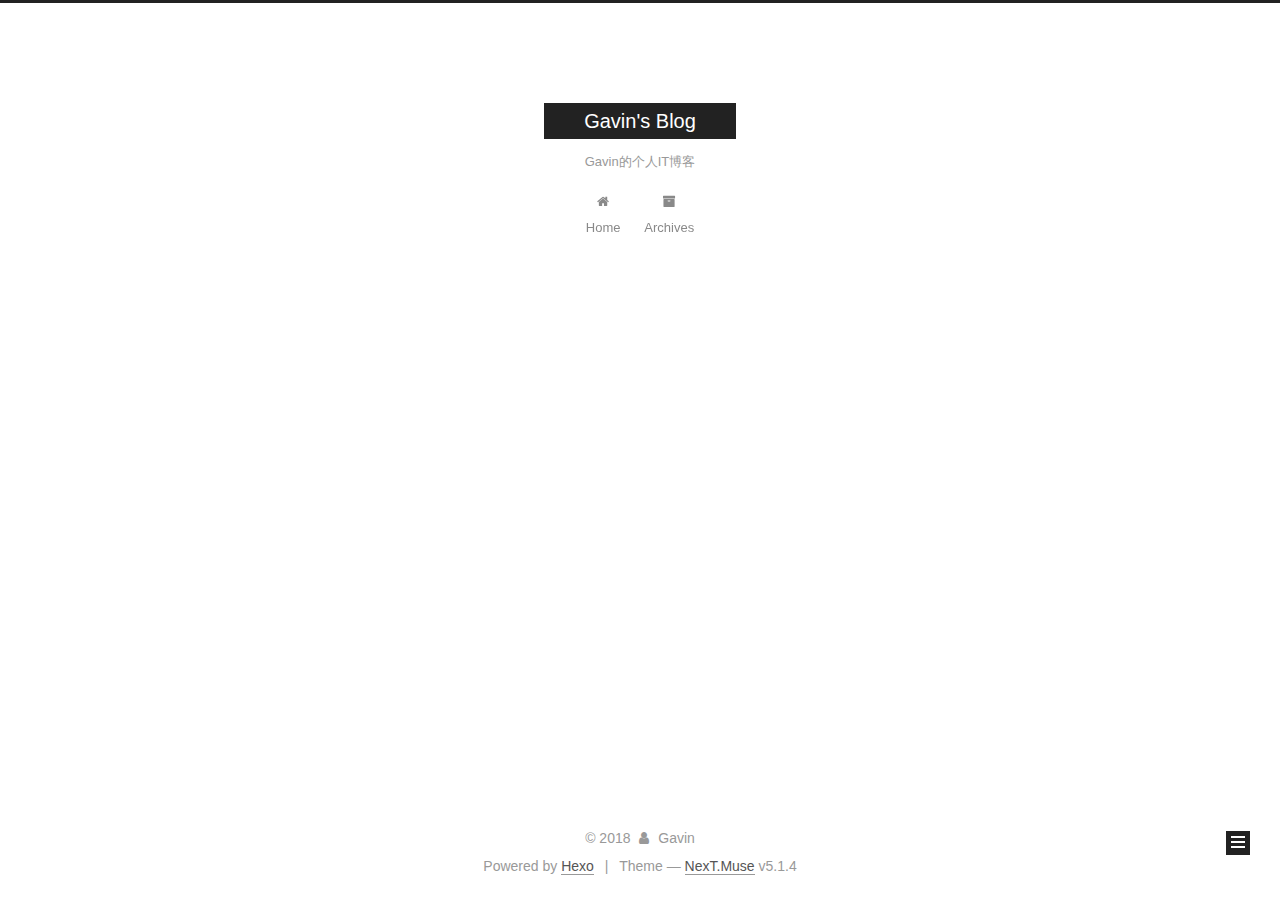
==== commit 4d54e716: "Site updated: 2018-08-18 19:01:48" ====
--- a/css/main.css
+++ b/css/main.css
@@ -1641,6 +1641,126 @@
 .fancybox-close:hover {
   border: none;
 }
+#rewardButton {
+  cursor: pointer;
+  border: 0;
+  outline: 0;
+  border-radius: 5px;
+  padding: 0;
+  margin: 0;
+  letter-spacing: normal;
+  text-transform: none;
+  text-indent: 0px;
+  text-shadow: none;
+}
+#rewardButton span {
+  display: inline-block;
+  width: 80px;
+  height: 35px;
+  border-radius: 5px;
+  color: #fff;
+  font-weight: 400;
+  font-style: normal;
+  font-variant: normal;
+  font-stretch: normal;
+  font-size: 18px;
+  font-family: "Microsoft Yahei";
+  background: #f44336;
+}
+#rewardButton span:hover {
+  background: #f7877f;
+}
+#QR {
+  padding-top: 20px;
+}
+#QR a {
+  border: 0;
+}
+#QR img {
+  width: 180px;
+  max-width: 100%;
+  display: inline-block;
+  margin: 0.8em 2em 0 2em;
+}
+#wechat:hover p {
+  animation: roll 0.1s infinite linear;
+  -webkit-animation: roll 0.1s infinite linear;
+  -moz-animation: roll 0.1s infinite linear;
+}
+#alipay:hover p {
+  animation: roll 0.1s infinite linear;
+  -webkit-animation: roll 0.1s infinite linear;
+  -moz-animation: roll 0.1s infinite linear;
+}
+#bitcoin:hover p {
+  animation: roll 0.1s infinite linear;
+  -webkit-animation: roll 0.1s infinite linear;
+  -moz-animation: roll 0.1s infinite linear;
+}
+@-moz-keyframes roll {
+  from {
+    -webkit-transform: rotateZ(30deg);
+    -moz-transform: rotateZ(30deg);
+    -ms-transform: rotateZ(30deg);
+    -o-transform: rotateZ(30deg);
+    transform: rotateZ(30deg);
+  }
+  to {
+    -webkit-transform: rotateZ(-30deg);
+    -moz-transform: rotateZ(-30deg);
+    -ms-transform: rotateZ(-30deg);
+    -o-transform: rotateZ(-30deg);
+    transform: rotateZ(-30deg);
+  }
+}
+@-webkit-keyframes roll {
+  from {
+    -webkit-transform: rotateZ(30deg);
+    -moz-transform: rotateZ(30deg);
+    -ms-transform: rotateZ(30deg);
+    -o-transform: rotateZ(30deg);
+    transform: rotateZ(30deg);
+  }
+  to {
+    -webkit-transform: rotateZ(-30deg);
+    -moz-transform: rotateZ(-30deg);
+    -ms-transform: rotateZ(-30deg);
+    -o-transform: rotateZ(-30deg);
+    transform: rotateZ(-30deg);
+  }
+}
+@-o-keyframes roll {
+  from {
+    -webkit-transform: rotateZ(30deg);
+    -moz-transform: rotateZ(30deg);
+    -ms-transform: rotateZ(30deg);
+    -o-transform: rotateZ(30deg);
+    transform: rotateZ(30deg);
+  }
+  to {
+    -webkit-transform: rotateZ(-30deg);
+    -moz-transform: rotateZ(-30deg);
+    -ms-transform: rotateZ(-30deg);
+    -o-transform: rotateZ(-30deg);
+    transform: rotateZ(-30deg);
+  }
+}
+@keyframes roll {
+  from {
+    -webkit-transform: rotateZ(30deg);
+    -moz-transform: rotateZ(30deg);
+    -ms-transform: rotateZ(30deg);
+    -o-transform: rotateZ(30deg);
+    transform: rotateZ(30deg);
+  }
+  to {
+    -webkit-transform: rotateZ(-30deg);
+    -moz-transform: rotateZ(-30deg);
+    -ms-transform: rotateZ(-30deg);
+    -o-transform: rotateZ(-30deg);
+    transform: rotateZ(-30deg);
+  }
+}
 .rtl.post-body p,
 .rtl.post-body a,
 .rtl.post-body h1,
@@ -1822,7 +1942,7 @@
   width: 4px;
   height: 4px;
   border-radius: 50%;
-  background: #9d6798;
+  background: #b1fff4;
 }
 .links-of-blogroll {
   font-size: 13px;
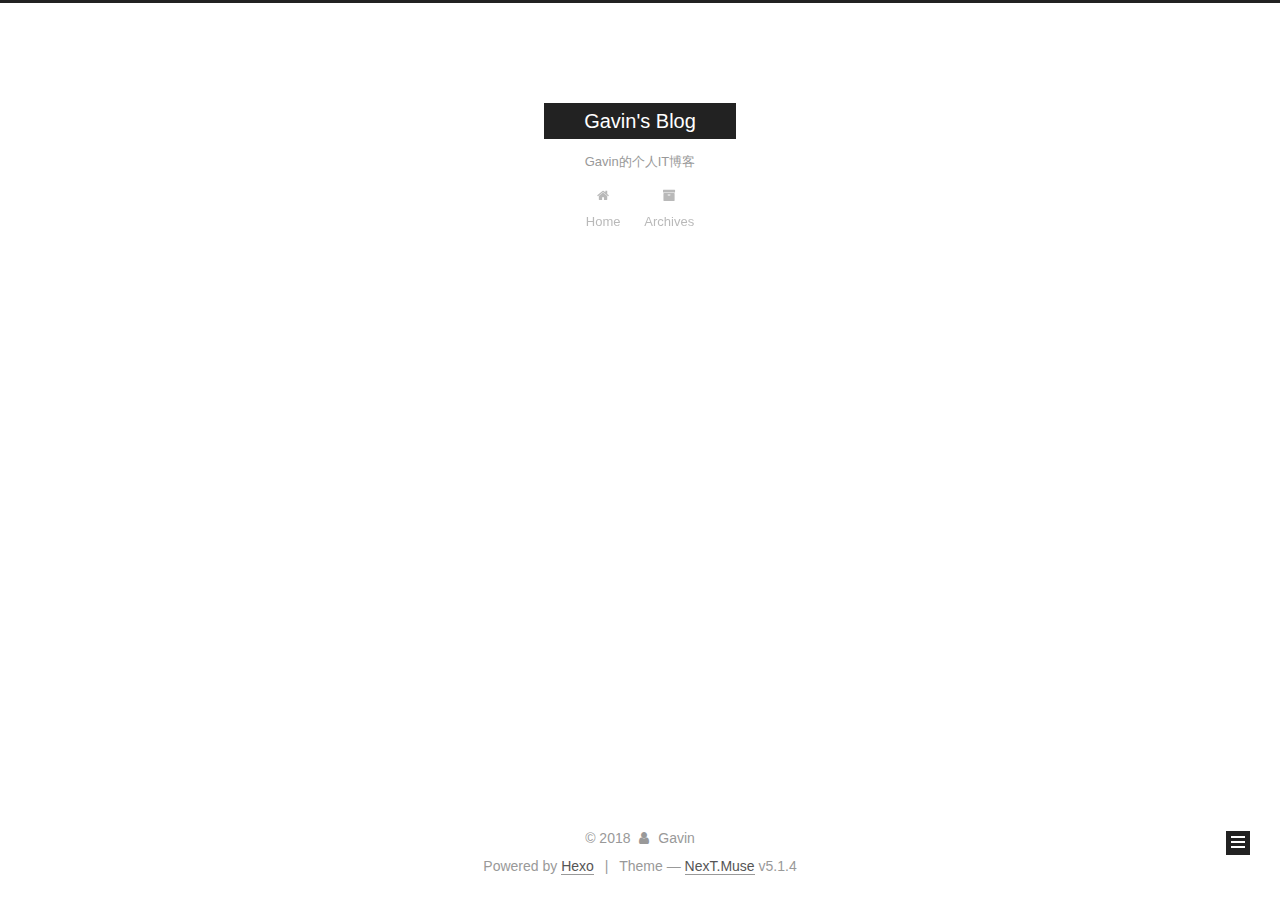
==== commit 36f8ca0f: "Site updated: 2018-08-18 19:41:50" ====
--- a/archives/index.html
+++ b/archives/index.html
@@ -386,7 +386,8 @@
 
           
           
-
+	<br/>
+	<iframe frameborder="no" border="0" marginwidth="0" marginheight="0" width=330 height=86 src="//music.163.com/outchain/player?type=2&id=409647016&auto=1&height=66"></iframe>  
           
 
         </div>
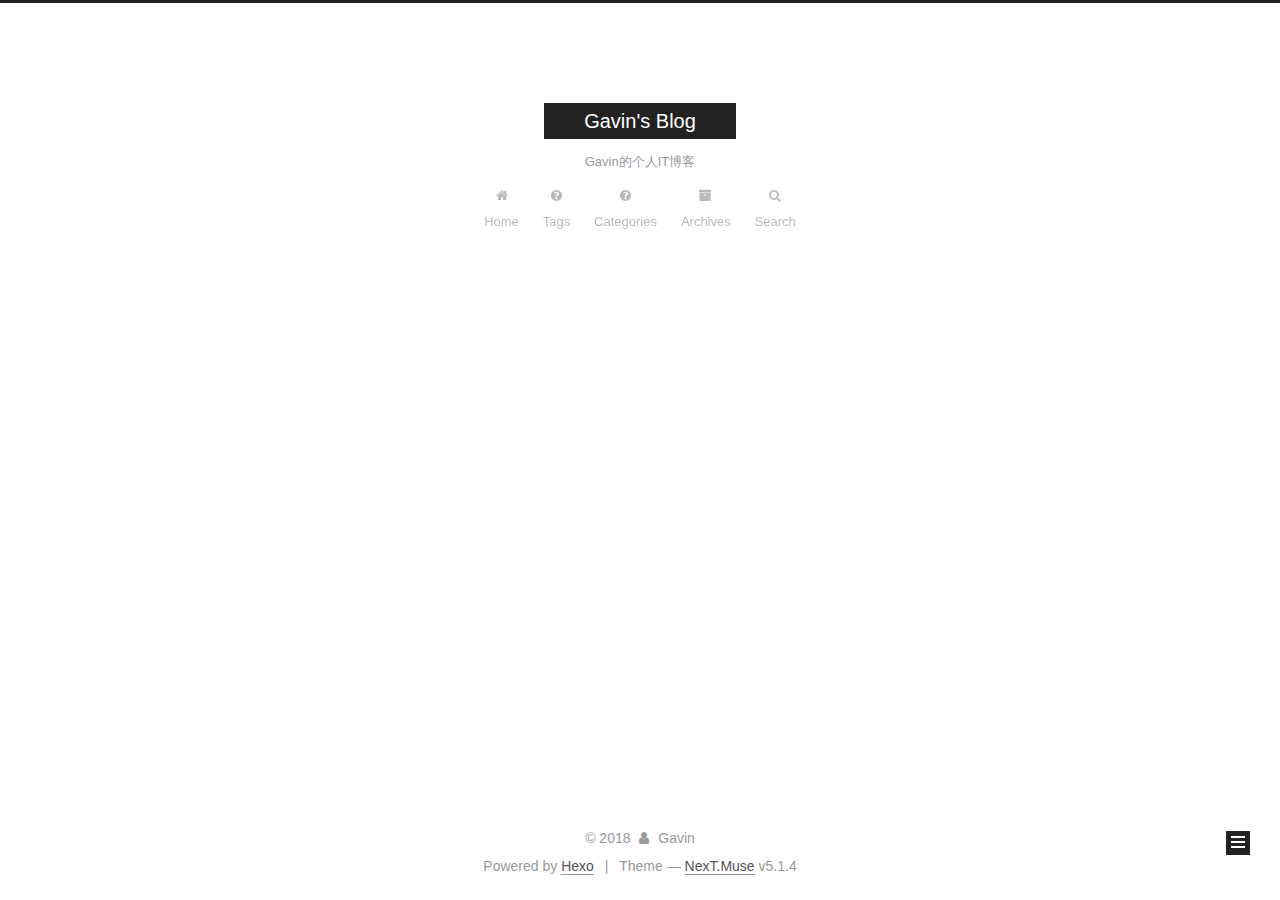
==== commit 0eb4b6a0: "Site updated: 2018-08-19 22:26:47" ====
--- a/archives/index.html
+++ b/archives/index.html
@@ -189,6 +189,26 @@
         </li>
       
         
+        <li class="menu-item menu-item-tags">
+          <a href="/tags" rel="section">
+            
+              <i class="menu-item-icon fa fa-fw fa-question-circle"></i> <br />
+            
+            Tags
+          </a>
+        </li>
+      
+        
+        <li class="menu-item menu-item-categories">
+          <a href="/categories" rel="section">
+            
+              <i class="menu-item-icon fa fa-fw fa-question-circle"></i> <br />
+            
+            Categories
+          </a>
+        </li>
+      
+        
         <li class="menu-item menu-item-archives">
           <a href="/archives/" rel="section">
             
@@ -200,9 +220,43 @@
       
 
       
+        <li class="menu-item menu-item-search">
+          
+            <a href="javascript:;" class="popup-trigger">
+          
+            
+              <i class="menu-item-icon fa fa-search fa-fw"></i> <br />
+            
+            Search
+          </a>
+        </li>
+      
     </ul>
   
 
+  
+    <div class="site-search">
+      
+  <div class="popup search-popup local-search-popup">
+  <div class="local-search-header clearfix">
+    <span class="search-icon">
+      <i class="fa fa-search"></i>
+    </span>
+    <span class="popup-btn-close">
+      <i class="fa fa-times-circle"></i>
+    </span>
+    <div class="local-search-input-wrapper">
+      <input autocomplete="off"
+             placeholder="Searching..." spellcheck="false"
+             type="text" id="local-search-input">
+    </div>
+  </div>
+  <div id="local-search-result"></div>
+</div>
+
+
+
+    </div>
   
 </nav>
 
@@ -372,7 +426,25 @@
             
 
             
-
+              
+              
+              <div class="site-state-item site-state-categories">
+                <a href="/categories/index.html">
+                  <span class="site-state-item-count">1</span>
+                  <span class="site-state-item-name">categories</span>
+                </a>
+              </div>
+            
+
+            
+              
+              
+              <div class="site-state-item site-state-tags">
+                <a href="/tags/index.html">
+                  <span class="site-state-item-count">3</span>
+                  <span class="site-state-item-name">tags</span>
+                </a>
+              </div>
             
 
           </nav>
@@ -569,6 +641,323 @@
 
   
 
+  <script type="text/javascript">
+    // Popup Window;
+    var isfetched = false;
+    var isXml = true;
+    // Search DB path;
+    var search_path = "search.xml";
+    if (search_path.length === 0) {
+      search_path = "search.xml";
+    } else if (/json$/i.test(search_path)) {
+      isXml = false;
+    }
+    var path = "/" + search_path;
+    // monitor main search box;
+
+    var onPopupClose = function (e) {
+      $('.popup').hide();
+      $('#local-search-input').val('');
+      $('.search-result-list').remove();
+      $('#no-result').remove();
+      $(".local-search-pop-overlay").remove();
+      $('body').css('overflow', '');
+    }
+
+    function proceedsearch() {
+      $("body")
+        .append('<div class="search-popup-overlay local-search-pop-overlay"></div>')
+        .css('overflow', 'hidden');
+      $('.search-popup-overlay').click(onPopupClose);
+      $('.popup').toggle();
+      var $localSearchInput = $('#local-search-input');
+      $localSearchInput.attr("autocapitalize", "none");
+      $localSearchInput.attr("autocorrect", "off");
+      $localSearchInput.focus();
+    }
+
+    // search function;
+    var searchFunc = function(path, search_id, content_id) {
+      'use strict';
+
+      // start loading animation
+      $("body")
+        .append('<div class="search-popup-overlay local-search-pop-overlay">' +
+          '<div id="search-loading-icon">' +
+          '<i class="fa fa-spinner fa-pulse fa-5x fa-fw"></i>' +
+          '</div>' +
+          '</div>')
+        .css('overflow', 'hidden');
+      $("#search-loading-icon").css('margin', '20% auto 0 auto').css('text-align', 'center');
+
+      $.ajax({
+        url: path,
+        dataType: isXml ? "xml" : "json",
+        async: true,
+        success: function(res) {
+          // get the contents from search data
+          isfetched = true;
+          $('.popup').detach().appendTo('.header-inner');
+          var datas = isXml ? $("entry", res).map(function() {
+            return {
+              title: $("title", this).text(),
+              content: $("content",this).text(),
+              url: $("url" , this).text()
+            };
+          }).get() : res;
+          var input = document.getElementById(search_id);
+          var resultContent = document.getElementById(content_id);
+          var inputEventFunction = function() {
+            var searchText = input.value.trim().toLowerCase();
+            var keywords = searchText.split(/[\s\-]+/);
+            if (keywords.length > 1) {
+              keywords.push(searchText);
+            }
+            var resultItems = [];
+            if (searchText.length > 0) {
+              // perform local searching
+              datas.forEach(function(data) {
+                var isMatch = false;
+                var hitCount = 0;
+                var searchTextCount = 0;
+                var title = data.title.trim();
+                var titleInLowerCase = title.toLowerCase();
+                var content = data.content.trim().replace(/<[^>]+>/g,"");
+                var contentInLowerCase = content.toLowerCase();
+                var articleUrl = decodeURIComponent(data.url);
+                var indexOfTitle = [];
+                var indexOfContent = [];
+                // only match articles with not empty titles
+                if(title != '') {
+                  keywords.forEach(function(keyword) {
+                    function getIndexByWord(word, text, caseSensitive) {
+                      var wordLen = word.length;
+                      if (wordLen === 0) {
+                        return [];
+                      }
+                      var startPosition = 0, position = [], index = [];
+                      if (!caseSensitive) {
+                        text = text.toLowerCase();
+                        word = word.toLowerCase();
+                      }
+                      while ((position = text.indexOf(word, startPosition)) > -1) {
+                        index.push({position: position, word: word});
+                        startPosition = position + wordLen;
+                      }
+                      return index;
+                    }
+
+                    indexOfTitle = indexOfTitle.concat(getIndexByWord(keyword, titleInLowerCase, false));
+                    indexOfContent = indexOfContent.concat(getIndexByWord(keyword, contentInLowerCase, false));
+                  });
+                  if (indexOfTitle.length > 0 || indexOfContent.length > 0) {
+                    isMatch = true;
+                    hitCount = indexOfTitle.length + indexOfContent.length;
+                  }
+                }
+
+                // show search results
+
+                if (isMatch) {
+                  // sort index by position of keyword
+
+                  [indexOfTitle, indexOfContent].forEach(function (index) {
+                    index.sort(function (itemLeft, itemRight) {
+                      if (itemRight.position !== itemLeft.position) {
+                        return itemRight.position - itemLeft.position;
+                      } else {
+                        return itemLeft.word.length - itemRight.word.length;
+                      }
+                    });
+                  });
+
+                  // merge hits into slices
+
+                  function mergeIntoSlice(text, start, end, index) {
+                    var item = index[index.length - 1];
+                    var position = item.position;
+                    var word = item.word;
+                    var hits = [];
+                    var searchTextCountInSlice = 0;
+                    while (position + word.length <= end && index.length != 0) {
+                      if (word === searchText) {
+                        searchTextCountInSlice++;
+                      }
+                      hits.push({position: position, length: word.length});
+                      var wordEnd = position + word.length;
+
+                      // move to next position of hit
+
+                      index.pop();
+                      while (index.length != 0) {
+                        item = index[index.length - 1];
+                        position = item.position;
+                        word = item.word;
+                        if (wordEnd > position) {
+                          index.pop();
+                        } else {
+                          break;
+                        }
+                      }
+                    }
+                    searchTextCount += searchTextCountInSlice;
+                    return {
+                      hits: hits,
+                      start: start,
+                      end: end,
+                      searchTextCount: searchTextCountInSlice
+                    };
+                  }
+
+                  var slicesOfTitle = [];
+                  if (indexOfTitle.length != 0) {
+                    slicesOfTitle.push(mergeIntoSlice(title, 0, title.length, indexOfTitle));
+                  }
+
+                  var slicesOfContent = [];
+                  while (indexOfContent.length != 0) {
+                    var item = indexOfContent[indexOfContent.length - 1];
+                    var position = item.position;
+                    var word = item.word;
+                    // cut out 100 characters
+                    var start = position - 20;
+                    var end = position + 80;
+                    if(start < 0){
+                      start = 0;
+                    }
+                    if (end < position + word.length) {
+                      end = position + word.length;
+                    }
+                    if(end > content.length){
+                      end = content.length;
+                    }
+                    slicesOfContent.push(mergeIntoSlice(content, start, end, indexOfContent));
+                  }
+
+                  // sort slices in content by search text's count and hits' count
+
+                  slicesOfContent.sort(function (sliceLeft, sliceRight) {
+                    if (sliceLeft.searchTextCount !== sliceRight.searchTextCount) {
+                      return sliceRight.searchTextCount - sliceLeft.searchTextCount;
+                    } else if (sliceLeft.hits.length !== sliceRight.hits.length) {
+                      return sliceRight.hits.length - sliceLeft.hits.length;
+                    } else {
+                      return sliceLeft.start - sliceRight.start;
+                    }
+                  });
+
+                  // select top N slices in content
+
+                  var upperBound = parseInt('1');
+                  if (upperBound >= 0) {
+                    slicesOfContent = slicesOfContent.slice(0, upperBound);
+                  }
+
+                  // highlight title and content
+
+                  function highlightKeyword(text, slice) {
+                    var result = '';
+                    var prevEnd = slice.start;
+                    slice.hits.forEach(function (hit) {
+                      result += text.substring(prevEnd, hit.position);
+                      var end = hit.position + hit.length;
+                      result += '<b class="search-keyword">' + text.substring(hit.position, end) + '</b>';
+                      prevEnd = end;
+                    });
+                    result += text.substring(prevEnd, slice.end);
+                    return result;
+                  }
+
+                  var resultItem = '';
+
+                  if (slicesOfTitle.length != 0) {
+                    resultItem += "<li><a href='" + articleUrl + "' class='search-result-title'>" + highlightKeyword(title, slicesOfTitle[0]) + "</a>";
+                  } else {
+                    resultItem += "<li><a href='" + articleUrl + "' class='search-result-title'>" + title + "</a>";
+                  }
+
+                  slicesOfContent.forEach(function (slice) {
+                    resultItem += "<a href='" + articleUrl + "'>" +
+                      "<p class=\"search-result\">" + highlightKeyword(content, slice) +
+                      "...</p>" + "</a>";
+                  });
+
+                  resultItem += "</li>";
+                  resultItems.push({
+                    item: resultItem,
+                    searchTextCount: searchTextCount,
+                    hitCount: hitCount,
+                    id: resultItems.length
+                  });
+                }
+              })
+            };
+            if (keywords.length === 1 && keywords[0] === "") {
+              resultContent.innerHTML = '<div id="no-result"><i class="fa fa-search fa-5x" /></div>'
+            } else if (resultItems.length === 0) {
+              resultContent.innerHTML = '<div id="no-result"><i class="fa fa-frown-o fa-5x" /></div>'
+            } else {
+              resultItems.sort(function (resultLeft, resultRight) {
+                if (resultLeft.searchTextCount !== resultRight.searchTextCount) {
+                  return resultRight.searchTextCount - resultLeft.searchTextCount;
+                } else if (resultLeft.hitCount !== resultRight.hitCount) {
+                  return resultRight.hitCount - resultLeft.hitCount;
+                } else {
+                  return resultRight.id - resultLeft.id;
+                }
+              });
+              var searchResultList = '<ul class=\"search-result-list\">';
+              resultItems.forEach(function (result) {
+                searchResultList += result.item;
+              })
+              searchResultList += "</ul>";
+              resultContent.innerHTML = searchResultList;
+            }
+          }
+
+          if ('auto' === 'auto') {
+            input.addEventListener('input', inputEventFunction);
+          } else {
+            $('.search-icon').click(inputEventFunction);
+            input.addEventListener('keypress', function (event) {
+              if (event.keyCode === 13) {
+                inputEventFunction();
+              }
+            });
+          }
+
+          // remove loading animation
+          $(".local-search-pop-overlay").remove();
+          $('body').css('overflow', '');
+
+          proceedsearch();
+        }
+      });
+    }
+
+    // handle and trigger popup window;
+    $('.popup-trigger').click(function(e) {
+      e.stopPropagation();
+      if (isfetched === false) {
+        searchFunc(path, 'local-search-input', 'local-search-result');
+      } else {
+        proceedsearch();
+      };
+    });
+
+    $('.popup-btn-close').click(onPopupClose);
+    $('.popup').click(function(e){
+      e.stopPropagation();
+    });
+    $(document).on('keyup', function (event) {
+      var shouldDismissSearchPopup = event.which === 27 &&
+        $('.search-popup').is(':visible');
+      if (shouldDismissSearchPopup) {
+        onPopupClose();
+      }
+    });
+  </script>
+
 
 
 
--- a/css/main.css
+++ b/css/main.css
@@ -1942,7 +1942,7 @@
   width: 4px;
   height: 4px;
   border-radius: 50%;
-  background: #b1fff4;
+  background: #38c298;
 }
 .links-of-blogroll {
   font-size: 13px;
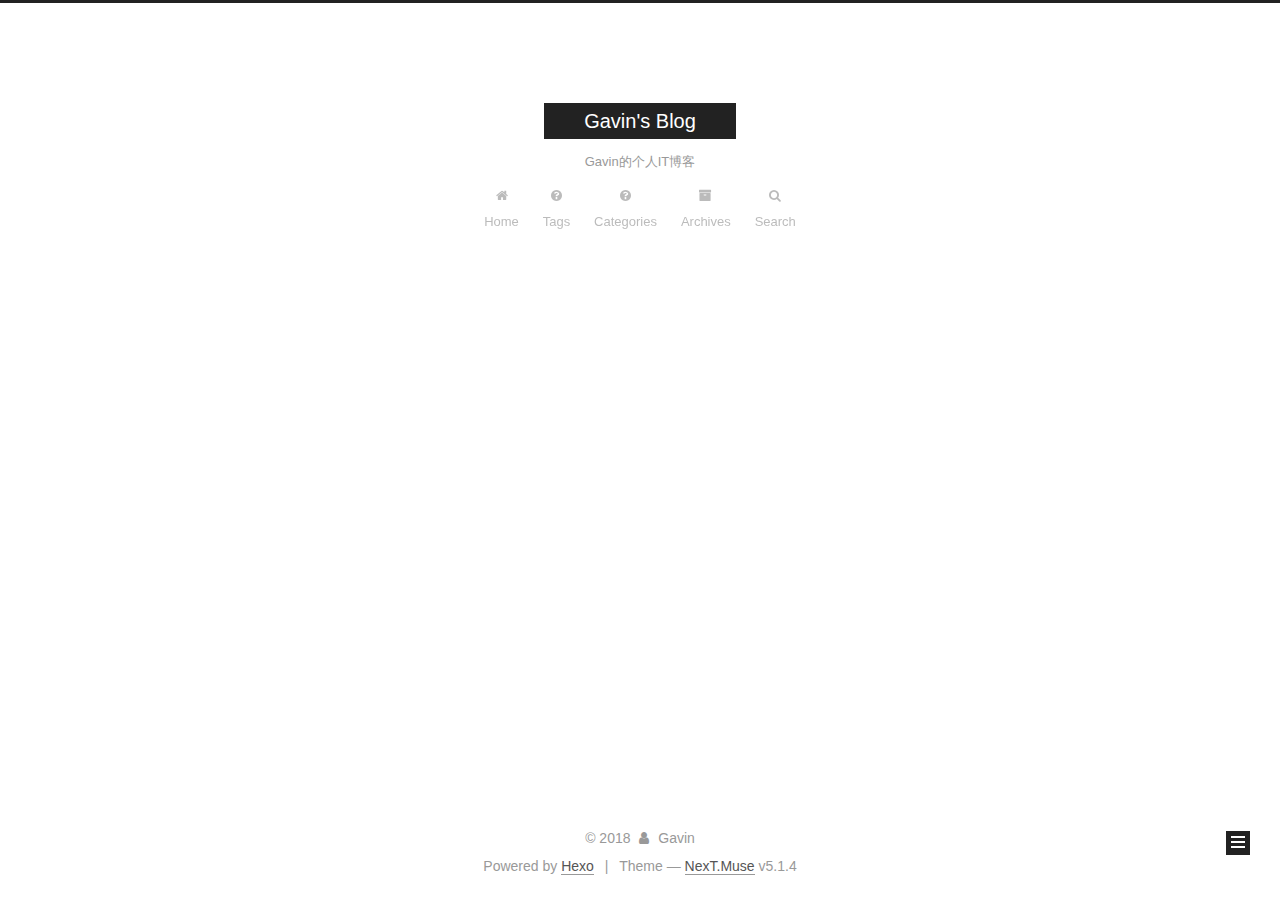
==== commit 08a073c4: "Site updated: 2018-08-19 22:39:07" ====
--- a/archives/index.html
+++ b/archives/index.html
@@ -284,7 +284,7 @@
         
           
         
-        Um..! 2 posts in total. Keep on posting.
+        Um..! 1 post. Keep on posting.
       </span>
 
       
@@ -331,43 +331,6 @@
 
       
 
-        
-        
-        
-
-        
-        
-
-        
-
-  <article class="post post-type-normal" itemscope itemtype="http://schema.org/Article">
-    <header class="post-header">
-
-      <h2 class="post-title">
-        
-            <a class="post-title-link" href="/2018/08/18/hello-world/" itemprop="url">
-              
-                <span itemprop="name">Hello World</span>
-              
-            </a>
-        
-      </h2>
-
-      <div class="post-meta">
-        <time class="post-time" itemprop="dateCreated"
-              datetime="2018-08-18T14:48:53+08:00"
-              content="2018-08-18" >
-          08-18
-        </time>
-      </div>
-
-    </header>
-  </article>
-
-
-
-      
-
     </div>
   </div>
   
@@ -419,7 +382,7 @@
               
                 <a href="/archives/">
               
-                  <span class="site-state-item-count">2</span>
+                  <span class="site-state-item-count">1</span>
                   <span class="site-state-item-name">posts</span>
                 </a>
               </div>
